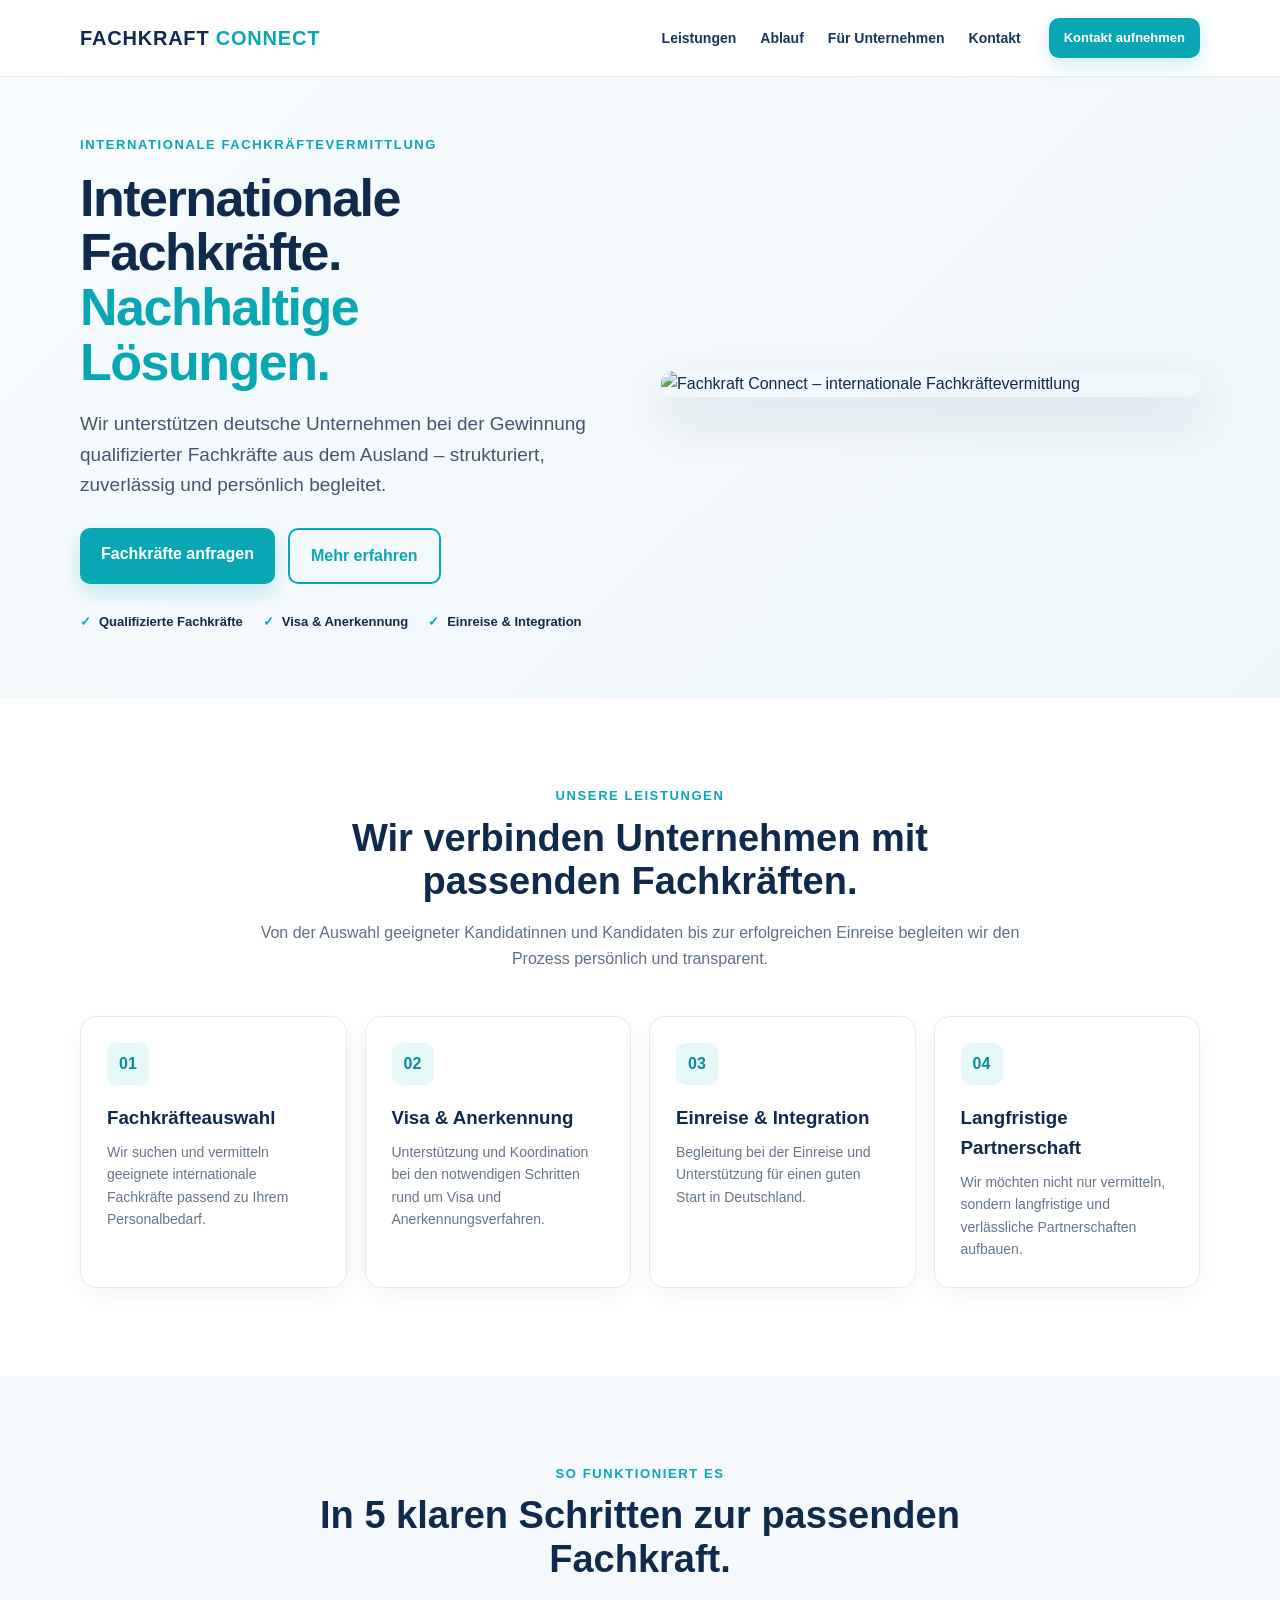
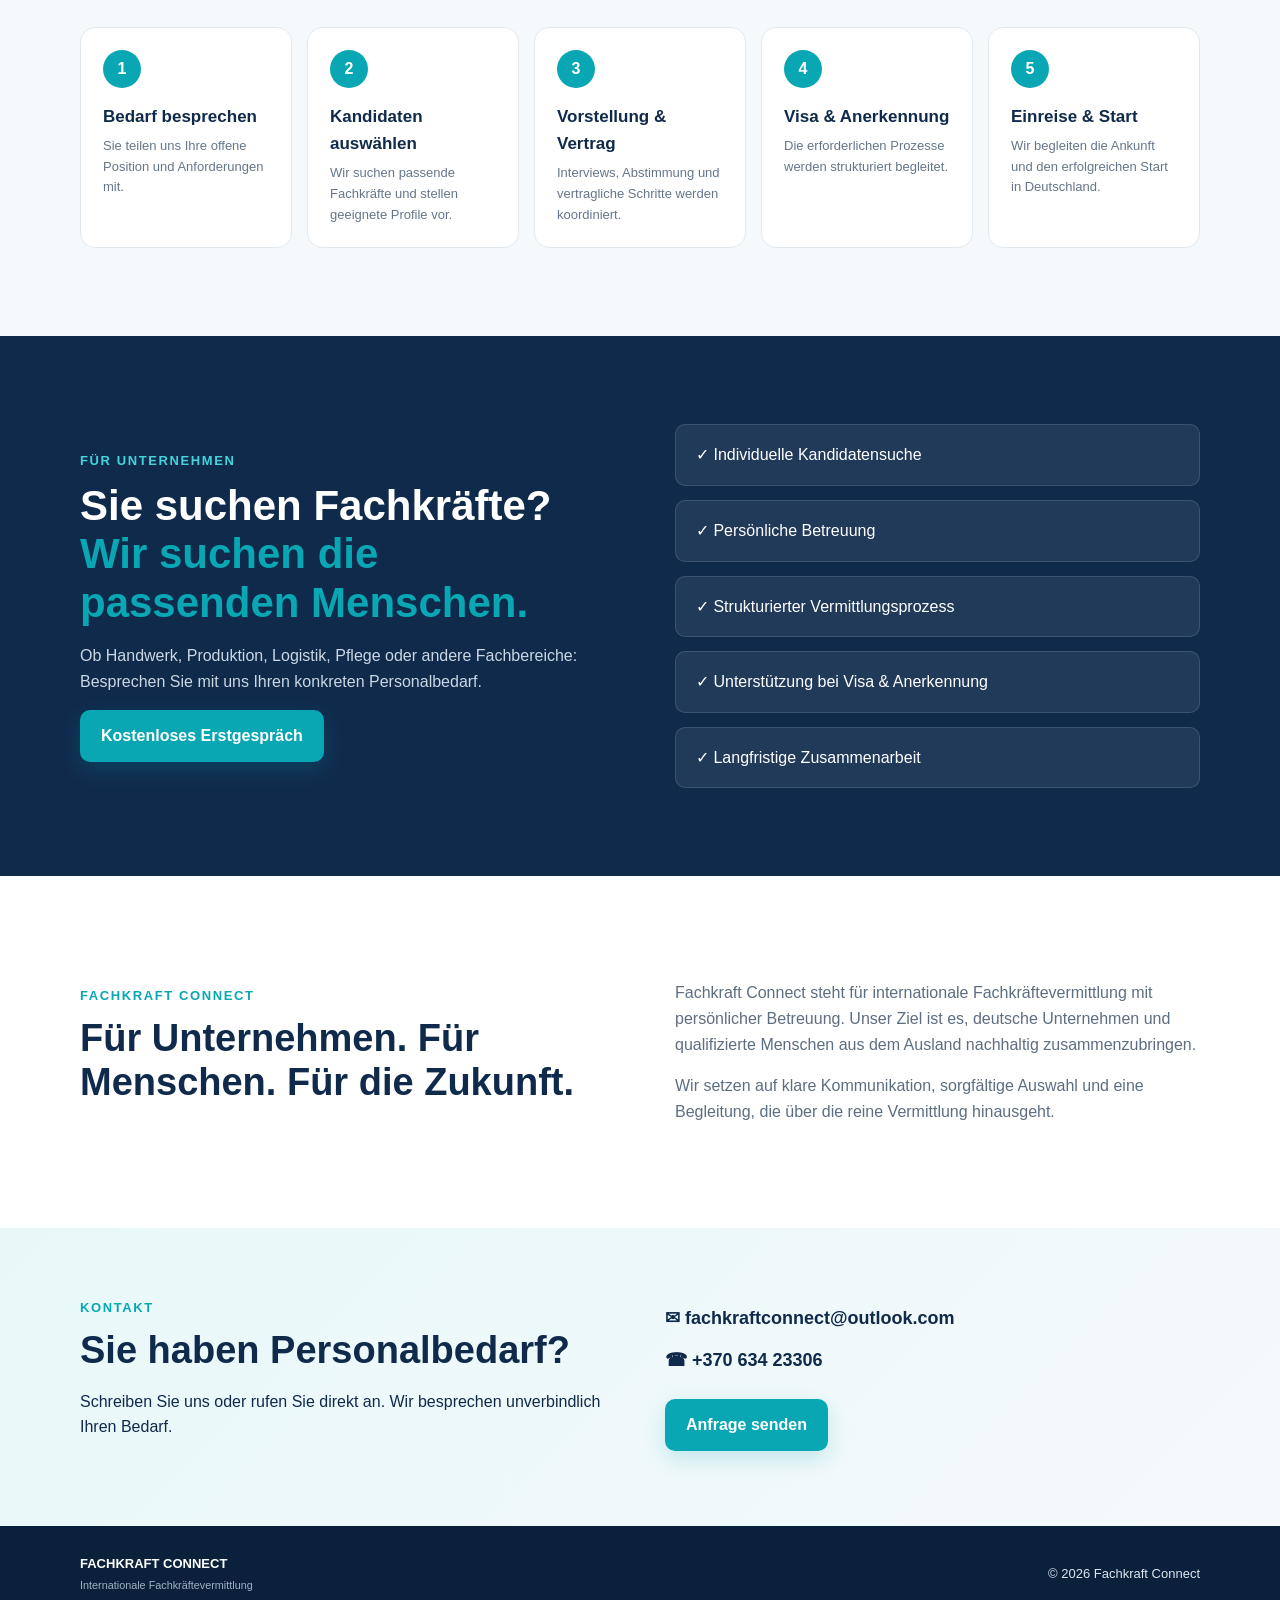
==== index.html @ 2dd7488c "Add files via upload Website Fachkraft Connect" ====
<!doctype html>
<html lang="de">
<head>
  <meta charset="utf-8">
  <meta name="viewport" content="width=device-width, initial-scale=1">
  <meta name="description" content="Fachkraft Connect – Internationale Fachkräftevermittlung für deutsche Unternehmen.">
  <title>Fachkraft Connect | Internationale Fachkräftevermittlung</title>
  <link rel="stylesheet" href="style.css">
</head>
<body>
<header class="header">
  <div class="container nav">
    <a class="brand" href="#start">FACHKRAFT <span>CONNECT</span></a>
    <nav>
      <a href="#leistungen">Leistungen</a>
      <a href="#ablauf">Ablauf</a>
      <a href="#unternehmen">Für Unternehmen</a>
      <a href="#kontakt">Kontakt</a>
    </nav>
    <a class="btn small" href="#kontakt">Kontakt aufnehmen</a>
  </div>
</header>

<main>
<section id="start" class="hero">
  <div class="container hero-grid">
    <div>
      <div class="eyebrow">INTERNATIONALE FACHKRÄFTEVERMITTLUNG</div>
      <h1>Internationale Fachkräfte.<br><span>Nachhaltige Lösungen.</span></h1>
      <p class="lead">Wir unterstützen deutsche Unternehmen bei der Gewinnung qualifizierter Fachkräfte aus dem Ausland – strukturiert, zuverlässig und persönlich begleitet.</p>
      <div class="actions">
        <a class="btn" href="#kontakt">Fachkräfte anfragen</a>
        <a class="btn outline" href="#leistungen">Mehr erfahren</a>
      </div>
      <div class="trust">
        <div><strong>✓</strong><span>Qualifizierte Fachkräfte</span></div>
        <div><strong>✓</strong><span>Visa & Anerkennung</span></div>
        <div><strong>✓</strong><span>Einreise & Integration</span></div>
      </div>
    </div>
    <div class="hero-image">
      <img src="assets/fachkraft-connect-banner.png" alt="Fachkraft Connect – internationale Fachkräftevermittlung">
    </div>
  </div>
</section>

<section id="leistungen" class="section">
  <div class="container">
    <div class="section-head">
      <div class="eyebrow">UNSERE LEISTUNGEN</div>
      <h2>Wir verbinden Unternehmen mit passenden Fachkräften.</h2>
      <p>Von der Auswahl geeigneter Kandidatinnen und Kandidaten bis zur erfolgreichen Einreise begleiten wir den Prozess persönlich und transparent.</p>
    </div>
    <div class="cards">
      <article class="card"><div class="icon">01</div><h3>Fachkräfteauswahl</h3><p>Wir suchen und vermitteln geeignete internationale Fachkräfte passend zu Ihrem Personalbedarf.</p></article>
      <article class="card"><div class="icon">02</div><h3>Visa & Anerkennung</h3><p>Unterstützung und Koordination bei den notwendigen Schritten rund um Visa und Anerkennungsverfahren.</p></article>
      <article class="card"><div class="icon">03</div><h3>Einreise & Integration</h3><p>Begleitung bei der Einreise und Unterstützung für einen guten Start in Deutschland.</p></article>
      <article class="card"><div class="icon">04</div><h3>Langfristige Partnerschaft</h3><p>Wir möchten nicht nur vermitteln, sondern langfristige und verlässliche Partnerschaften aufbauen.</p></article>
    </div>
  </div>
</section>

<section id="ablauf" class="section light">
  <div class="container">
    <div class="section-head">
      <div class="eyebrow">SO FUNKTIONIERT ES</div>
      <h2>In 5 klaren Schritten zur passenden Fachkraft.</h2>
    </div>
    <div class="steps">
      <div class="step"><span>1</span><div><h3>Bedarf besprechen</h3><p>Sie teilen uns Ihre offene Position und Anforderungen mit.</p></div></div>
      <div class="step"><span>2</span><div><h3>Kandidaten auswählen</h3><p>Wir suchen passende Fachkräfte und stellen geeignete Profile vor.</p></div></div>
      <div class="step"><span>3</span><div><h3>Vorstellung & Vertrag</h3><p>Interviews, Abstimmung und vertragliche Schritte werden koordiniert.</p></div></div>
      <div class="step"><span>4</span><div><h3>Visa & Anerkennung</h3><p>Die erforderlichen Prozesse werden strukturiert begleitet.</p></div></div>
      <div class="step"><span>5</span><div><h3>Einreise & Start</h3><p>Wir begleiten die Ankunft und den erfolgreichen Start in Deutschland.</p></div></div>
    </div>
  </div>
</section>

<section id="unternehmen" class="section dark">
  <div class="container two-col">
    <div>
      <div class="eyebrow">FÜR UNTERNEHMEN</div>
      <h2>Sie suchen Fachkräfte?<br><span>Wir suchen die passenden Menschen.</span></h2>
      <p>Ob Handwerk, Produktion, Logistik, Pflege oder andere Fachbereiche: Besprechen Sie mit uns Ihren konkreten Personalbedarf.</p>
      <a class="btn" href="#kontakt">Kostenloses Erstgespräch</a>
    </div>
    <div class="checklist">
      <div>✓ Individuelle Kandidatensuche</div>
      <div>✓ Persönliche Betreuung</div>
      <div>✓ Strukturierter Vermittlungsprozess</div>
      <div>✓ Unterstützung bei Visa & Anerkennung</div>
      <div>✓ Langfristige Zusammenarbeit</div>
    </div>
  </div>
</section>

<section class="section">
  <div class="container two-col about">
    <div>
      <div class="eyebrow">FACHKRAFT CONNECT</div>
      <h2>Für Unternehmen. Für Menschen. Für die Zukunft.</h2>
    </div>
    <div>
      <p>Fachkraft Connect steht für internationale Fachkräftevermittlung mit persönlicher Betreuung. Unser Ziel ist es, deutsche Unternehmen und qualifizierte Menschen aus dem Ausland nachhaltig zusammenzubringen.</p>
      <p>Wir setzen auf klare Kommunikation, sorgfältige Auswahl und eine Begleitung, die über die reine Vermittlung hinausgeht.</p>
    </div>
  </div>
</section>

<section id="kontakt" class="contact">
  <div class="container contact-box">
    <div>
      <div class="eyebrow">KONTAKT</div>
      <h2>Sie haben Personalbedarf?</h2>
      <p>Schreiben Sie uns oder rufen Sie direkt an. Wir besprechen unverbindlich Ihren Bedarf.</p>
    </div>
    <div class="contact-details">
      <a href="mailto:fachkraftconnect@outlook.com">✉ fachkraftconnect@outlook.com</a>
      <a href="tel:+37063423306">☎ +370 634 23306</a>
      <a class="btn" href="mailto:fachkraftconnect@outlook.com?subject=Anfrage%20Fachkräftevermittlung">Anfrage senden</a>
    </div>
  </div>
</section>
</main>

<footer>
  <div class="container footer">
    <div><strong>FACHKRAFT CONNECT</strong><br><small>Internationale Fachkräftevermittlung</small></div>
    <div>© 2026 Fachkraft Connect</div>
  </div>
</footer>
</body>
</html>
---- style.css ----
*{box-sizing:border-box}html{scroll-behavior:smooth}body{margin:0;font-family:Arial,Helvetica,sans-serif;color:#102a4c;background:#fff;line-height:1.6}.container{width:min(1120px,92%);margin:auto}.header{position:sticky;top:0;z-index:10;background:rgba(255,255,255,.96);border-bottom:1px solid #e7edf3}.nav{height:76px;display:flex;align-items:center;gap:28px}.brand{font-weight:900;letter-spacing:.8px;color:#102a4c;text-decoration:none;font-size:20px;line-height:1}.brand span{color:#08a7b3}.nav nav{margin-left:auto;display:flex;gap:24px}.nav nav a{color:#183557;text-decoration:none;font-weight:700;font-size:14px}.btn{display:inline-block;background:#08a7b3;color:white;text-decoration:none;border-radius:10px;padding:13px 21px;font-weight:800;box-shadow:0 8px 22px rgba(8,167,179,.2)}.btn:hover{transform:translateY(-1px)}.btn.small{padding:10px 15px;font-size:13px}.btn.outline{background:transparent;color:#08a7b3;border:2px solid #08a7b3;box-shadow:none}.hero{padding:58px 0 65px;background:linear-gradient(135deg,#f7fbfd,#eef6fa)}.hero-grid{display:grid;grid-template-columns:1fr 1fr;gap:42px;align-items:center}.eyebrow{color:#08a7b3;font-weight:900;letter-spacing:1.6px;font-size:13px}.hero h1{font-size:52px;line-height:1.05;margin:15px 0 20px;letter-spacing:-1.5px}.hero h1 span,h2 span{color:#08a7b3}.lead{font-size:19px;max-width:650px;color:#42566f}.actions{display:flex;gap:13px;margin:28px 0}.hero-image img{width:100%;display:block;border-radius:18px;box-shadow:0 20px 50px rgba(16,42,76,.14)}.trust{display:flex;gap:20px;flex-wrap:wrap;margin-top:25px}.trust div{display:flex;gap:8px;align-items:center;font-size:13px;font-weight:800}.trust strong{color:#08a7b3}.section{padding:88px 0}.light{background:#f5f9fb}.section-head{text-align:center;max-width:760px;margin:0 auto 45px}.section h2,.contact h2{font-size:38px;line-height:1.15;margin:10px 0 14px}.section-head p{color:#607086}.cards{display:grid;grid-template-columns:repeat(4,1fr);gap:18px}.card{background:white;border:1px solid #e4ebf0;border-radius:16px;padding:26px;box-shadow:0 8px 25px rgba(16,42,76,.05)}.icon{width:42px;height:42px;border-radius:10px;background:#e7f8f9;color:#078e98;display:grid;place-items:center;font-weight:900;margin-bottom:18px}.card h3{margin:0 0 8px}.card p{margin:0;color:#66768a;font-size:14px}.steps{display:grid;grid-template-columns:repeat(5,1fr);gap:15px}.step{background:white;border-radius:15px;padding:22px;border:1px solid #e1e9ef}.step span{display:grid;place-items:center;width:38px;height:38px;background:#08a7b3;color:white;border-radius:50%;font-weight:900;margin-bottom:15px}.step h3{font-size:17px;margin:0 0 6px}.step p{font-size:13px;color:#66768a;margin:0}.dark{background:#102a4c;color:white}.dark p{color:#cbd7e3;max-width:650px}.two-col{display:grid;grid-template-columns:1fr 1fr;gap:70px;align-items:center}.dark .eyebrow{color:#43d5db}.dark h2{font-size:42px}.checklist{display:grid;gap:14px}.checklist div{background:rgba(255,255,255,.08);padding:17px 20px;border-radius:10px;border:1px solid rgba(255,255,255,.12)}.about p{color:#5d6e82}.contact{padding:70px 0;background:linear-gradient(135deg,#e8f8f9,#f5f9fb)}.contact-box{display:grid;grid-template-columns:1fr 1fr;gap:50px;align-items:center}.contact-details{display:flex;flex-direction:column;gap:14px}.contact-details a:not(.btn){color:#102a4c;text-decoration:none;font-weight:800;font-size:18px}.contact-details .btn{width:max-content;margin-top:10px}footer{background:#0b213b;color:#dbe5ef;padding:28px 0}.footer{display:flex;justify-content:space-between;gap:20px;align-items:center;font-size:13px}.footer strong{color:white}.footer small{color:#9fb1c4}@media(max-width:900px){.nav nav{display:none}.hero-grid,.two-col,.contact-box{grid-template-columns:1fr}.hero{padding-top:35px}.hero h1{font-size:42px}.cards{grid-template-columns:1fr 1fr}.steps{grid-template-columns:1fr 1fr}.hero-image{order:-1}.section{padding:65px 0}}@media(max-width:560px){.nav{height:64px}.nav .btn{display:none}.cards,.steps{grid-template-columns:1fr}.hero h1{font-size:36px}.section h2,.dark h2,.contact h2{font-size:30px}.actions{flex-direction:column}.btn{text-align:center}.trust{display:grid}.footer{flex-direction:column;align-items:flex-start}}
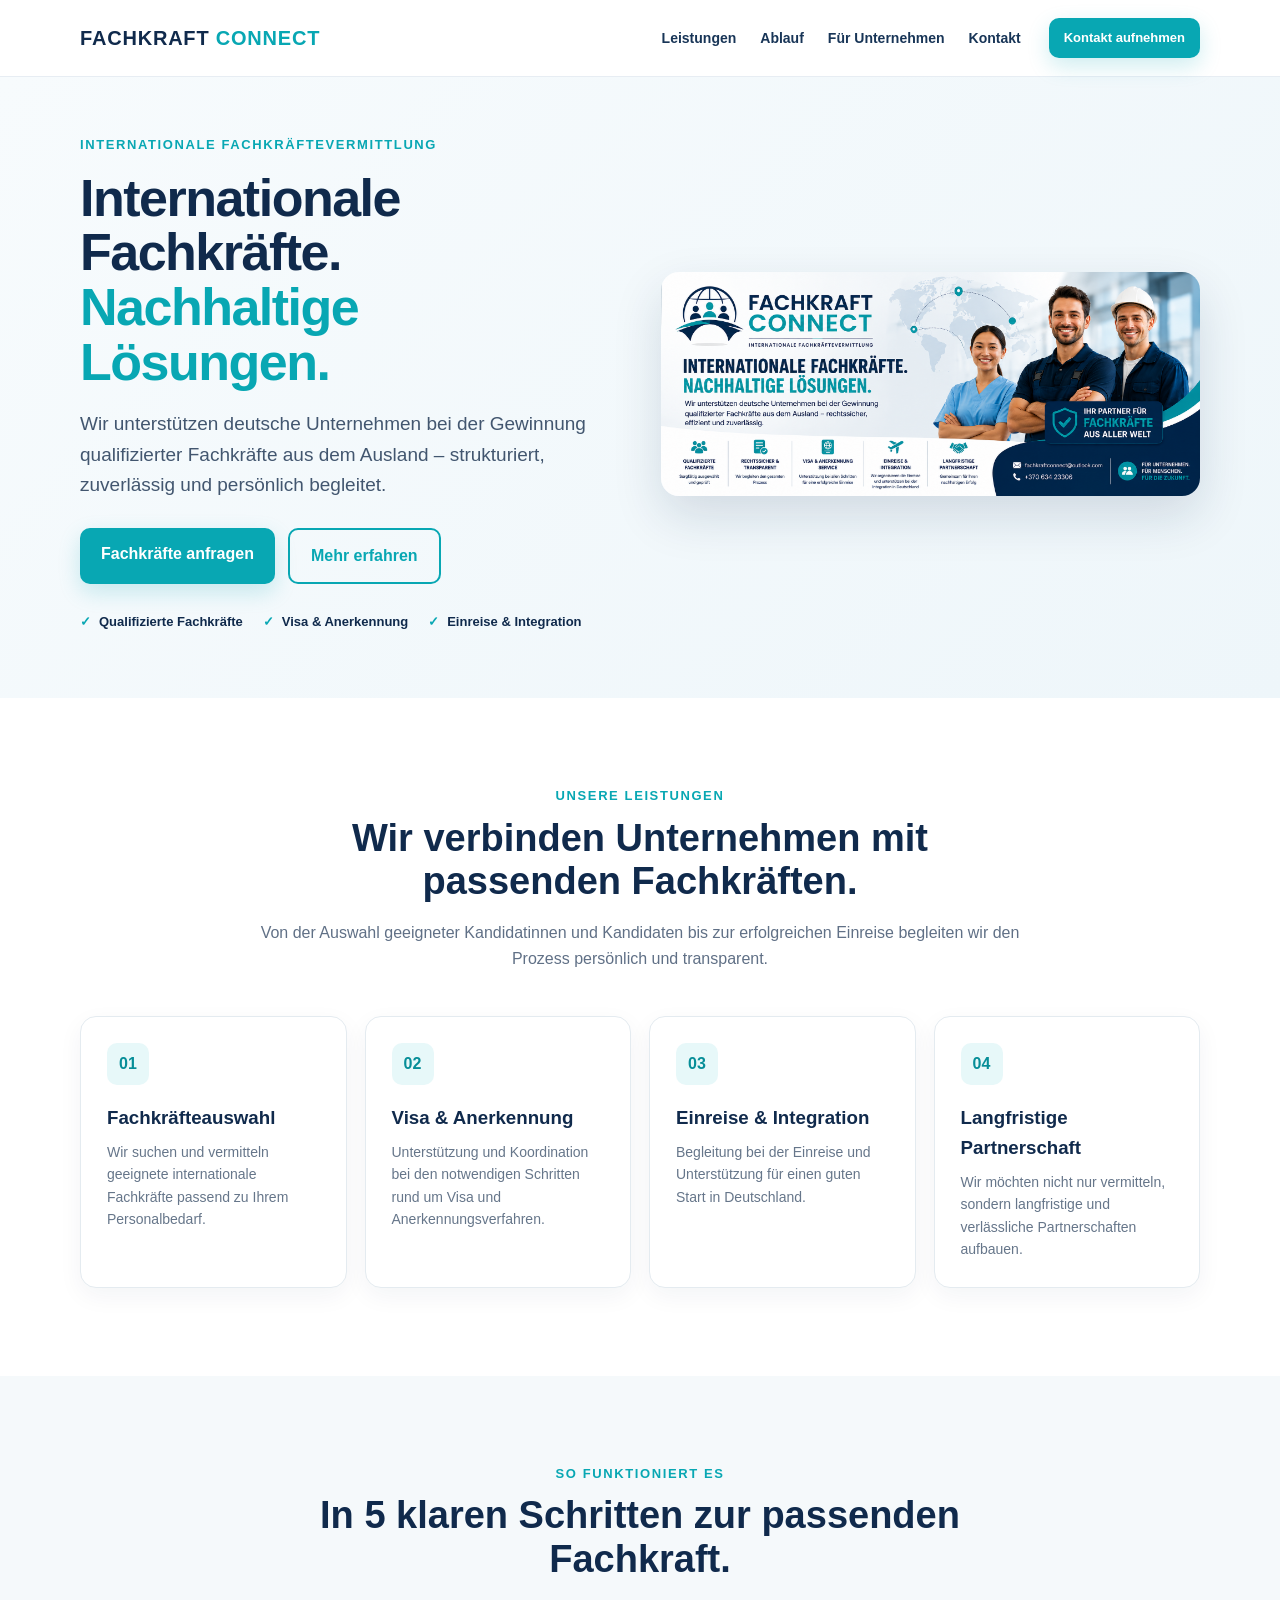
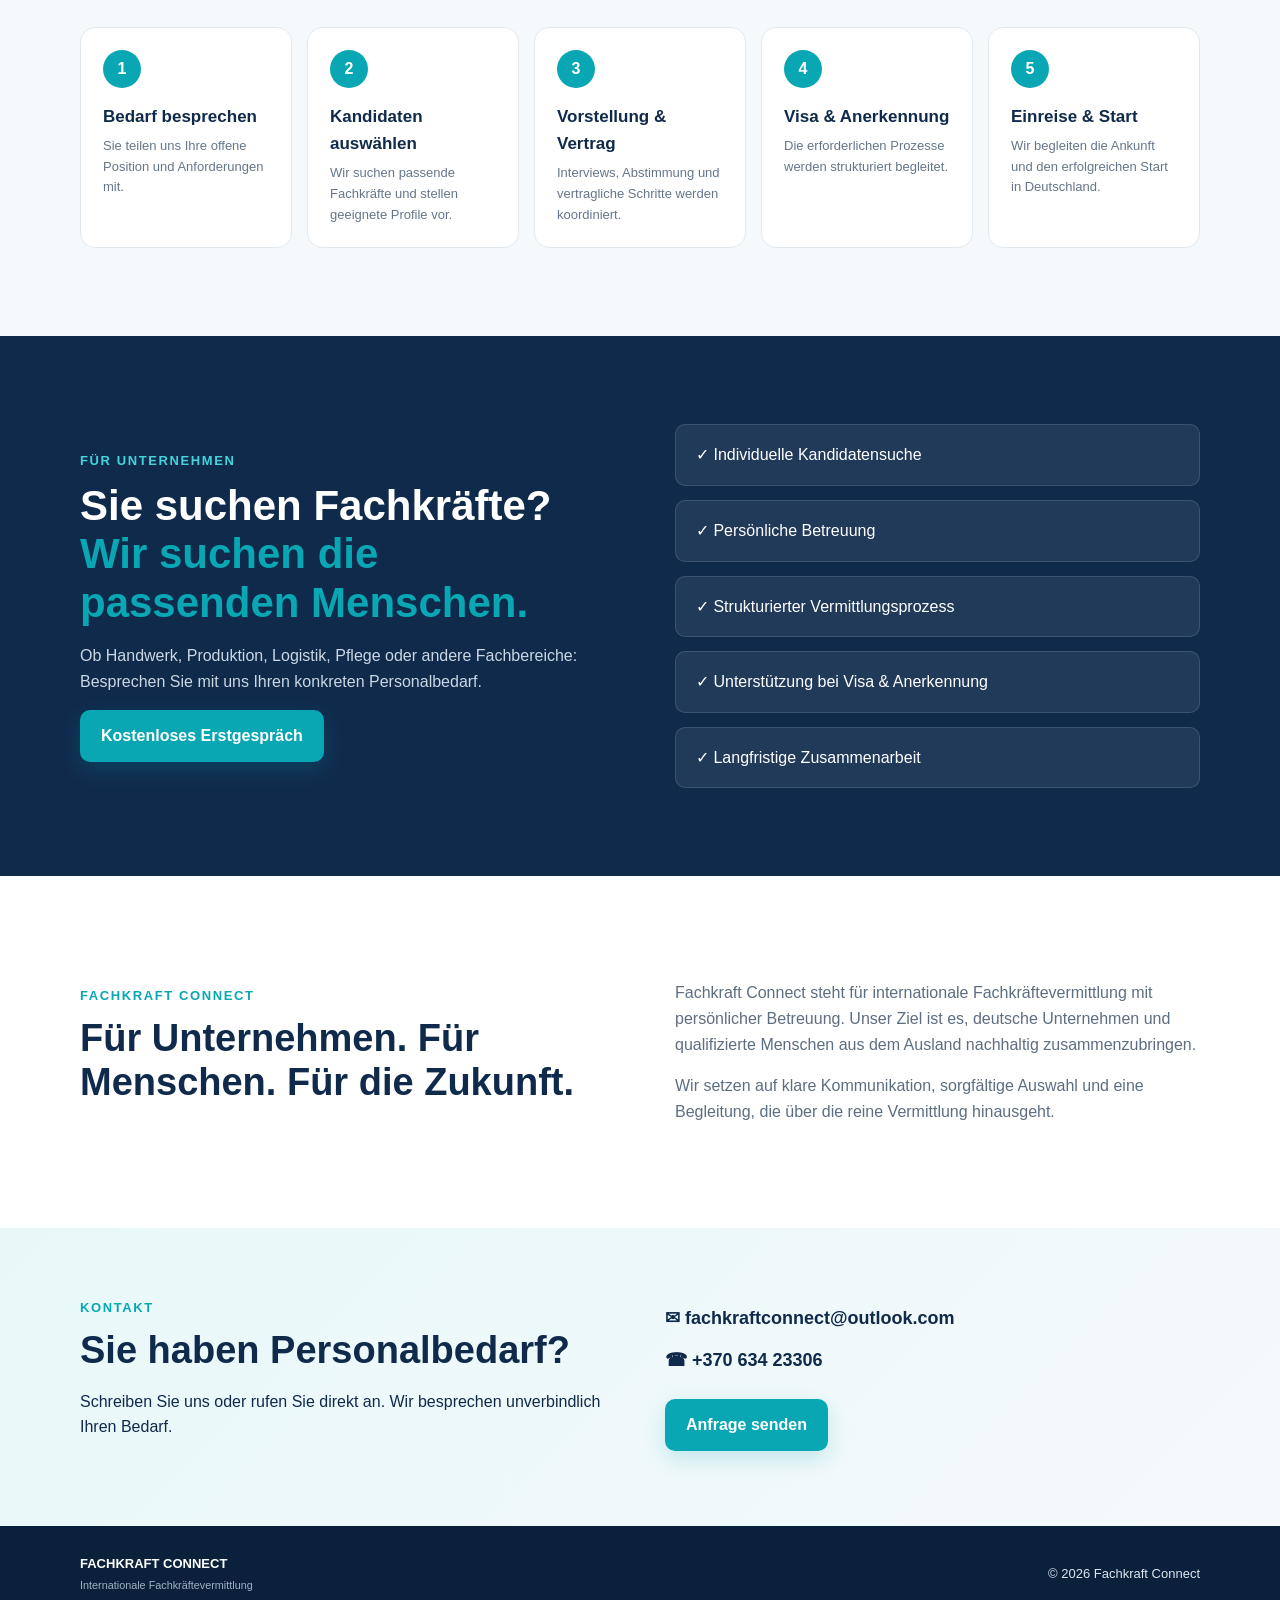
==== commit cccbe256: "Update image source path in index.html Bildpfad korrigiert" ====
--- a/index.html
+++ b/index.html
@@ -39,7 +39,7 @@
       </div>
     </div>
     <div class="hero-image">
-      <img src="assets/fachkraft-connect-banner.png" alt="Fachkraft Connect – internationale Fachkräftevermittlung">
+     <img src="fachkraft-connect-banner.png" alt="Fachkraft Connect – internationale Fachkräftevermittlung">
     </div>
   </div>
 </section>
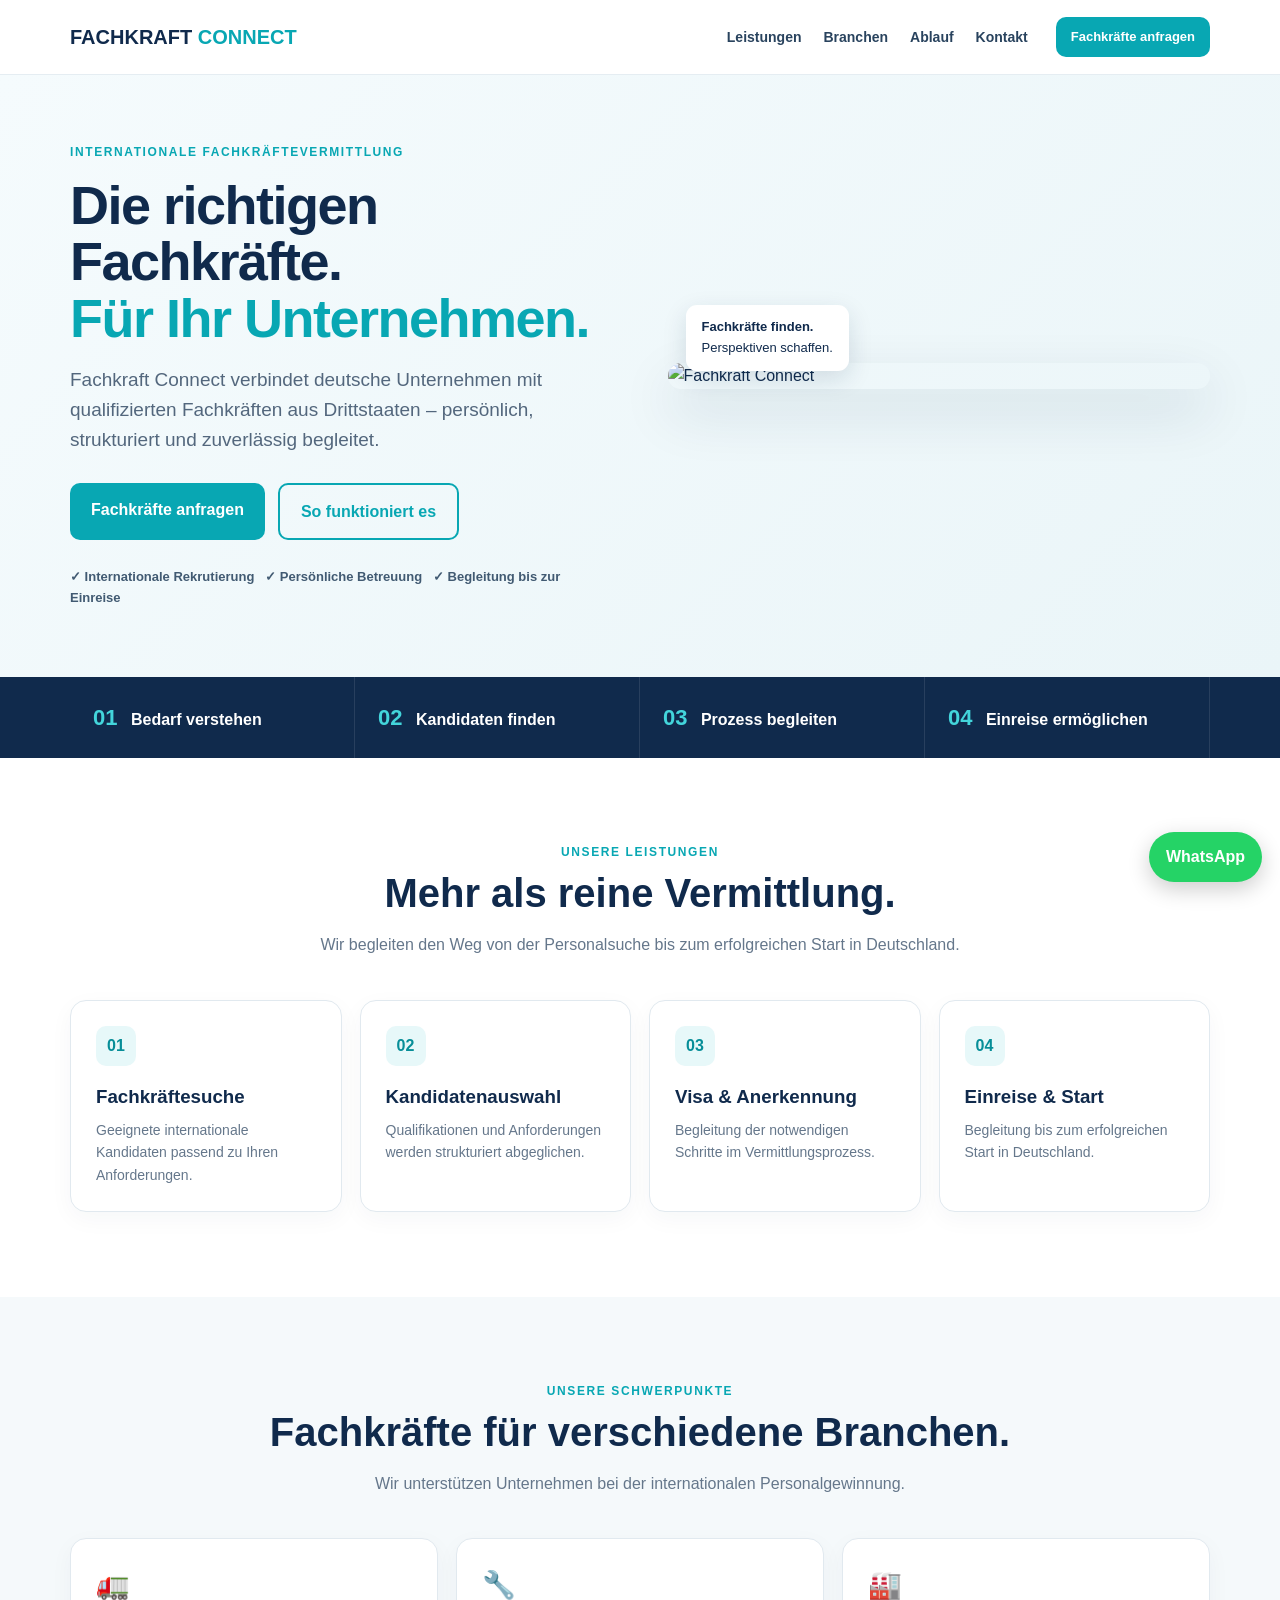
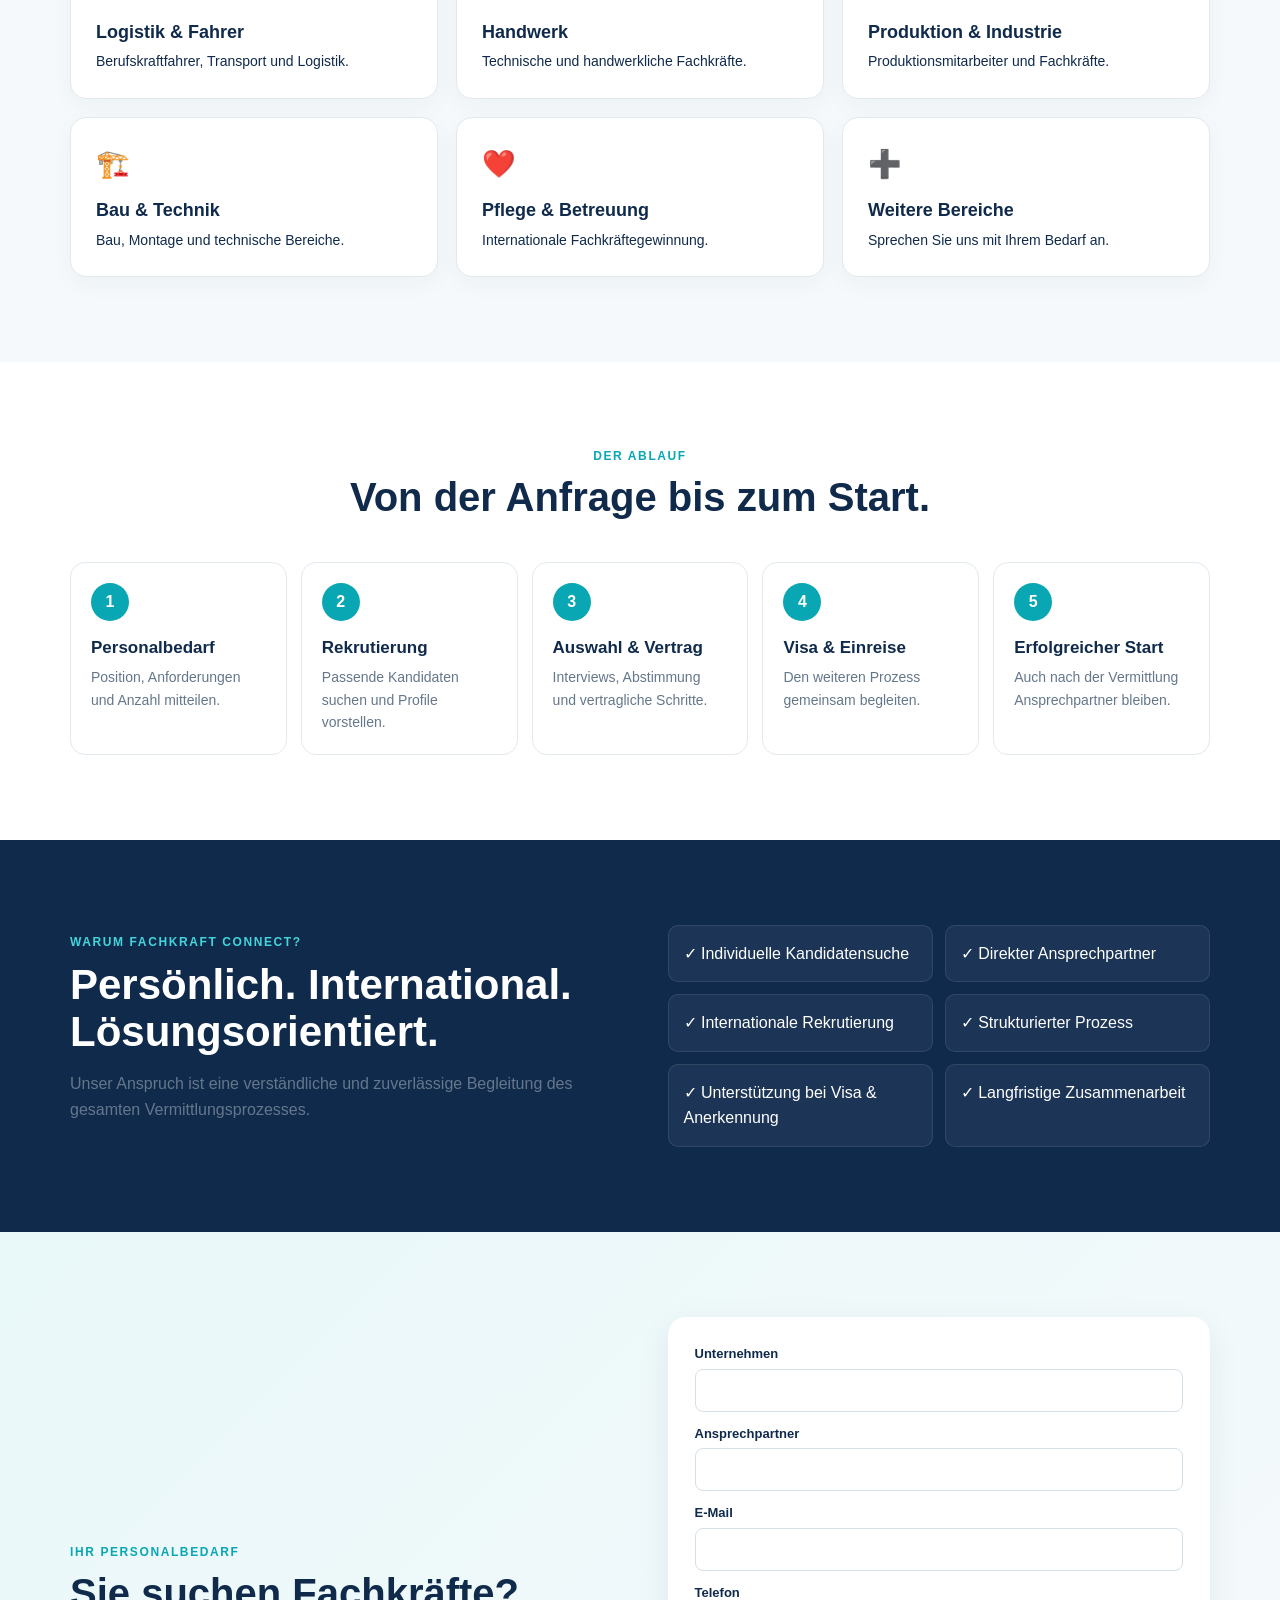
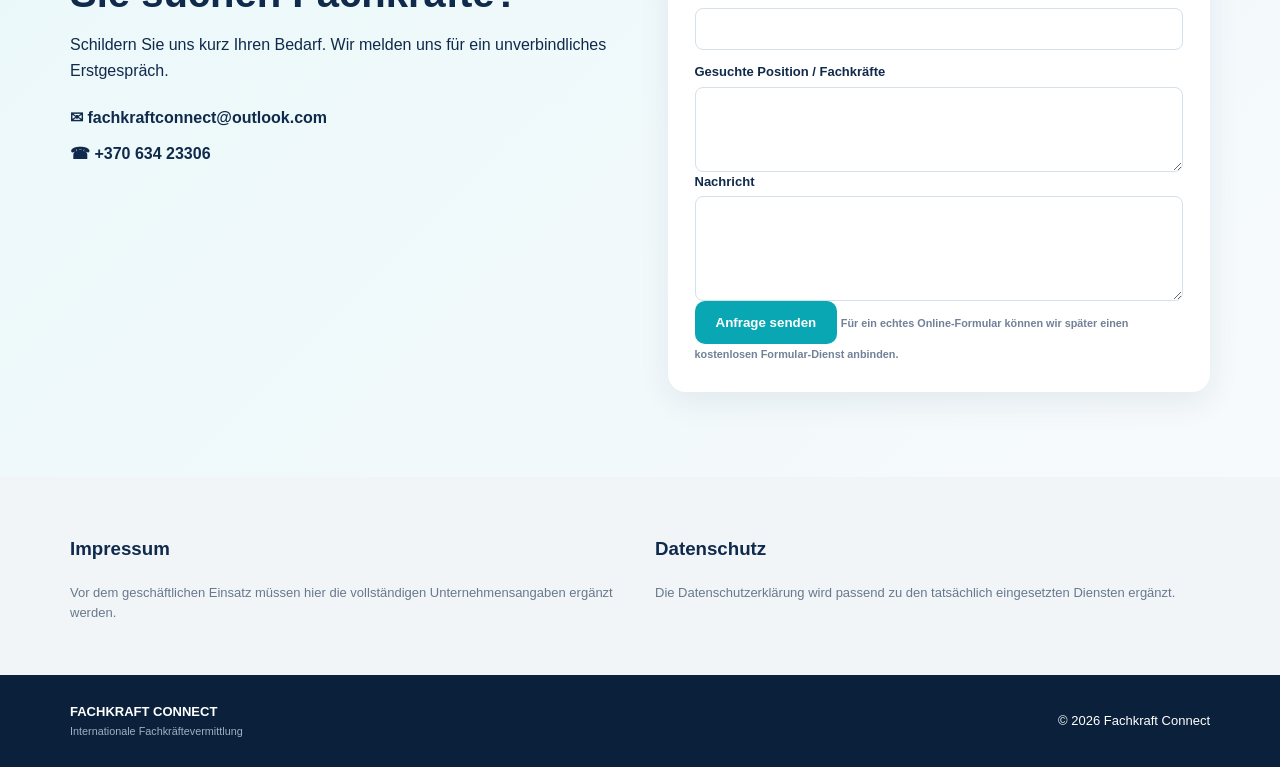
==== commit 591254c5: "Add files via upload" ====
--- a/index.html
+++ b/index.html
@@ -1,133 +1,54 @@
 <!doctype html>
-<html lang="de">
-<head>
-  <meta charset="utf-8">
-  <meta name="viewport" content="width=device-width, initial-scale=1">
-  <meta name="description" content="Fachkraft Connect – Internationale Fachkräftevermittlung für deutsche Unternehmen.">
-  <title>Fachkraft Connect | Internationale Fachkräftevermittlung</title>
-  <link rel="stylesheet" href="style.css">
-</head>
-<body>
-<header class="header">
-  <div class="container nav">
-    <a class="brand" href="#start">FACHKRAFT <span>CONNECT</span></a>
-    <nav>
-      <a href="#leistungen">Leistungen</a>
-      <a href="#ablauf">Ablauf</a>
-      <a href="#unternehmen">Für Unternehmen</a>
-      <a href="#kontakt">Kontakt</a>
-    </nav>
-    <a class="btn small" href="#kontakt">Kontakt aufnehmen</a>
-  </div>
-</header>
+<html lang="de"><head>
+<meta charset="utf-8"><meta name="viewport" content="width=device-width,initial-scale=1">
+<meta name="description" content="Fachkraft Connect – internationale Fachkräftevermittlung für deutsche Unternehmen.">
+<title>Fachkraft Connect | Internationale Fachkräfte</title>
+<link rel="stylesheet" href="style.css">
+</head><body>
+<header><div class="container nav"><a class="logo" href="#start">FACHKRAFT <b>CONNECT</b></a>
+<nav><a href="#leistungen">Leistungen</a><a href="#branchen">Branchen</a><a href="#ablauf">Ablauf</a><a href="#kontakt">Kontakt</a></nav>
+<a class="btn small" href="#kontakt">Fachkräfte anfragen</a></div></header>
 
-<main>
-<section id="start" class="hero">
-  <div class="container hero-grid">
-    <div>
-      <div class="eyebrow">INTERNATIONALE FACHKRÄFTEVERMITTLUNG</div>
-      <h1>Internationale Fachkräfte.<br><span>Nachhaltige Lösungen.</span></h1>
-      <p class="lead">Wir unterstützen deutsche Unternehmen bei der Gewinnung qualifizierter Fachkräfte aus dem Ausland – strukturiert, zuverlässig und persönlich begleitet.</p>
-      <div class="actions">
-        <a class="btn" href="#kontakt">Fachkräfte anfragen</a>
-        <a class="btn outline" href="#leistungen">Mehr erfahren</a>
-      </div>
-      <div class="trust">
-        <div><strong>✓</strong><span>Qualifizierte Fachkräfte</span></div>
-        <div><strong>✓</strong><span>Visa & Anerkennung</span></div>
-        <div><strong>✓</strong><span>Einreise & Integration</span></div>
-      </div>
-    </div>
-    <div class="hero-image">
-     <img src="fachkraft-connect-banner.png" alt="Fachkraft Connect – internationale Fachkräftevermittlung">
-    </div>
-  </div>
-</section>
+<section id="start" class="hero"><div class="container hero-grid"><div>
+<div class="eyebrow">INTERNATIONALE FACHKRÄFTEVERMITTLUNG</div>
+<h1>Die richtigen Fachkräfte.<br><span>Für Ihr Unternehmen.</span></h1>
+<p>Fachkraft Connect verbindet deutsche Unternehmen mit qualifizierten Fachkräften aus Drittstaaten – persönlich, strukturiert und zuverlässig begleitet.</p>
+<div class="actions"><a class="btn" href="#kontakt">Fachkräfte anfragen</a><a class="btn ghost" href="#ablauf">So funktioniert es</a></div>
+<div class="trust">✓ Internationale Rekrutierung &nbsp; ✓ Persönliche Betreuung &nbsp; ✓ Begleitung bis zur Einreise</div>
+</div><div class="hero-card"><img src="assets/fachkraft-connect-banner.png" alt="Fachkraft Connect"><div class="badge"><b>Fachkräfte finden.</b><br>Perspektiven schaffen.</div></div></div></section>
 
-<section id="leistungen" class="section">
-  <div class="container">
-    <div class="section-head">
-      <div class="eyebrow">UNSERE LEISTUNGEN</div>
-      <h2>Wir verbinden Unternehmen mit passenden Fachkräften.</h2>
-      <p>Von der Auswahl geeigneter Kandidatinnen und Kandidaten bis zur erfolgreichen Einreise begleiten wir den Prozess persönlich und transparent.</p>
-    </div>
-    <div class="cards">
-      <article class="card"><div class="icon">01</div><h3>Fachkräfteauswahl</h3><p>Wir suchen und vermitteln geeignete internationale Fachkräfte passend zu Ihrem Personalbedarf.</p></article>
-      <article class="card"><div class="icon">02</div><h3>Visa & Anerkennung</h3><p>Unterstützung und Koordination bei den notwendigen Schritten rund um Visa und Anerkennungsverfahren.</p></article>
-      <article class="card"><div class="icon">03</div><h3>Einreise & Integration</h3><p>Begleitung bei der Einreise und Unterstützung für einen guten Start in Deutschland.</p></article>
-      <article class="card"><div class="icon">04</div><h3>Langfristige Partnerschaft</h3><p>Wir möchten nicht nur vermitteln, sondern langfristige und verlässliche Partnerschaften aufbauen.</p></article>
-    </div>
-  </div>
-</section>
+<section class="numbers"><div class="container four"><div><b>01</b> Bedarf verstehen</div><div><b>02</b> Kandidaten finden</div><div><b>03</b> Prozess begleiten</div><div><b>04</b> Einreise ermöglichen</div></div></section>
 
-<section id="ablauf" class="section light">
-  <div class="container">
-    <div class="section-head">
-      <div class="eyebrow">SO FUNKTIONIERT ES</div>
-      <h2>In 5 klaren Schritten zur passenden Fachkraft.</h2>
-    </div>
-    <div class="steps">
-      <div class="step"><span>1</span><div><h3>Bedarf besprechen</h3><p>Sie teilen uns Ihre offene Position und Anforderungen mit.</p></div></div>
-      <div class="step"><span>2</span><div><h3>Kandidaten auswählen</h3><p>Wir suchen passende Fachkräfte und stellen geeignete Profile vor.</p></div></div>
-      <div class="step"><span>3</span><div><h3>Vorstellung & Vertrag</h3><p>Interviews, Abstimmung und vertragliche Schritte werden koordiniert.</p></div></div>
-      <div class="step"><span>4</span><div><h3>Visa & Anerkennung</h3><p>Die erforderlichen Prozesse werden strukturiert begleitet.</p></div></div>
-      <div class="step"><span>5</span><div><h3>Einreise & Start</h3><p>Wir begleiten die Ankunft und den erfolgreichen Start in Deutschland.</p></div></div>
-    </div>
-  </div>
-</section>
+<section id="leistungen" class="section"><div class="container"><div class="head"><div class="eyebrow">UNSERE LEISTUNGEN</div><h2>Mehr als reine Vermittlung.</h2><p>Wir begleiten den Weg von der Personalsuche bis zum erfolgreichen Start in Deutschland.</p></div>
+<div class="cards">
+<article><i>01</i><h3>Fachkräftesuche</h3><p>Geeignete internationale Kandidaten passend zu Ihren Anforderungen.</p></article>
+<article><i>02</i><h3>Kandidatenauswahl</h3><p>Qualifikationen und Anforderungen werden strukturiert abgeglichen.</p></article>
+<article><i>03</i><h3>Visa & Anerkennung</h3><p>Begleitung der notwendigen Schritte im Vermittlungsprozess.</p></article>
+<article><i>04</i><h3>Einreise & Start</h3><p>Begleitung bis zum erfolgreichen Start in Deutschland.</p></article>
+</div></div></section>
 
-<section id="unternehmen" class="section dark">
-  <div class="container two-col">
-    <div>
-      <div class="eyebrow">FÜR UNTERNEHMEN</div>
-      <h2>Sie suchen Fachkräfte?<br><span>Wir suchen die passenden Menschen.</span></h2>
-      <p>Ob Handwerk, Produktion, Logistik, Pflege oder andere Fachbereiche: Besprechen Sie mit uns Ihren konkreten Personalbedarf.</p>
-      <a class="btn" href="#kontakt">Kostenloses Erstgespräch</a>
-    </div>
-    <div class="checklist">
-      <div>✓ Individuelle Kandidatensuche</div>
-      <div>✓ Persönliche Betreuung</div>
-      <div>✓ Strukturierter Vermittlungsprozess</div>
-      <div>✓ Unterstützung bei Visa & Anerkennung</div>
-      <div>✓ Langfristige Zusammenarbeit</div>
-    </div>
-  </div>
-</section>
+<section id="branchen" class="section light"><div class="container"><div class="head"><div class="eyebrow">UNSERE SCHWERPUNKTE</div><h2>Fachkräfte für verschiedene Branchen.</h2><p>Wir unterstützen Unternehmen bei der internationalen Personalgewinnung.</p></div>
+<div class="industries">
+<div>🚛<h3>Logistik & Fahrer</h3><p>Berufskraftfahrer, Transport und Logistik.</p></div>
+<div>🔧<h3>Handwerk</h3><p>Technische und handwerkliche Fachkräfte.</p></div>
+<div>🏭<h3>Produktion & Industrie</h3><p>Produktionsmitarbeiter und Fachkräfte.</p></div>
+<div>🏗️<h3>Bau & Technik</h3><p>Bau, Montage und technische Bereiche.</p></div>
+<div>❤️<h3>Pflege & Betreuung</h3><p>Internationale Fachkräftegewinnung.</p></div>
+<div>➕<h3>Weitere Bereiche</h3><p>Sprechen Sie uns mit Ihrem Bedarf an.</p></div>
+</div></div></section>
 
-<section class="section">
-  <div class="container two-col about">
-    <div>
-      <div class="eyebrow">FACHKRAFT CONNECT</div>
-      <h2>Für Unternehmen. Für Menschen. Für die Zukunft.</h2>
-    </div>
-    <div>
-      <p>Fachkraft Connect steht für internationale Fachkräftevermittlung mit persönlicher Betreuung. Unser Ziel ist es, deutsche Unternehmen und qualifizierte Menschen aus dem Ausland nachhaltig zusammenzubringen.</p>
-      <p>Wir setzen auf klare Kommunikation, sorgfältige Auswahl und eine Begleitung, die über die reine Vermittlung hinausgeht.</p>
-    </div>
-  </div>
-</section>
+<section id="ablauf" class="section"><div class="container"><div class="head"><div class="eyebrow">DER ABLAUF</div><h2>Von der Anfrage bis zum Start.</h2></div>
+<div class="steps"><div><b>1</b><h3>Personalbedarf</h3><p>Position, Anforderungen und Anzahl mitteilen.</p></div><div><b>2</b><h3>Rekrutierung</h3><p>Passende Kandidaten suchen und Profile vorstellen.</p></div><div><b>3</b><h3>Auswahl & Vertrag</h3><p>Interviews, Abstimmung und vertragliche Schritte.</p></div><div><b>4</b><h3>Visa & Einreise</h3><p>Den weiteren Prozess gemeinsam begleiten.</p></div><div><b>5</b><h3>Erfolgreicher Start</h3><p>Auch nach der Vermittlung Ansprechpartner bleiben.</p></div></div></div></section>
 
-<section id="kontakt" class="contact">
-  <div class="container contact-box">
-    <div>
-      <div class="eyebrow">KONTAKT</div>
-      <h2>Sie haben Personalbedarf?</h2>
-      <p>Schreiben Sie uns oder rufen Sie direkt an. Wir besprechen unverbindlich Ihren Bedarf.</p>
-    </div>
-    <div class="contact-details">
-      <a href="mailto:fachkraftconnect@outlook.com">✉ fachkraftconnect@outlook.com</a>
-      <a href="tel:+37063423306">☎ +370 634 23306</a>
-      <a class="btn" href="mailto:fachkraftconnect@outlook.com?subject=Anfrage%20Fachkräftevermittlung">Anfrage senden</a>
-    </div>
-  </div>
-</section>
-</main>
+<section class="section dark"><div class="container split"><div><div class="eyebrow">WARUM FACHKRAFT CONNECT?</div><h2>Persönlich. International. Lösungsorientiert.</h2><p>Unser Anspruch ist eine verständliche und zuverlässige Begleitung des gesamten Vermittlungsprozesses.</p></div>
+<div class="benefits"><div>✓ Individuelle Kandidatensuche</div><div>✓ Direkter Ansprechpartner</div><div>✓ Internationale Rekrutierung</div><div>✓ Strukturierter Prozess</div><div>✓ Unterstützung bei Visa & Anerkennung</div><div>✓ Langfristige Zusammenarbeit</div></div></div></section>
 
-<footer>
-  <div class="container footer">
-    <div><strong>FACHKRAFT CONNECT</strong><br><small>Internationale Fachkräftevermittlung</small></div>
-    <div>© 2026 Fachkraft Connect</div>
-  </div>
-</footer>
-</body>
-</html>
+<section id="kontakt" class="section contact"><div class="container contact-grid"><div><div class="eyebrow">IHR PERSONALBEDARF</div><h2>Sie suchen Fachkräfte?</h2><p>Schildern Sie uns kurz Ihren Bedarf. Wir melden uns für ein unverbindliches Erstgespräch.</p><div class="links"><a href="mailto:fachkraftconnect@outlook.com">✉ fachkraftconnect@outlook.com</a><a href="tel:+37063423306">☎ +370 634 23306</a></div></div>
+<form action="mailto:fachkraftconnect@outlook.com" method="post" enctype="text/plain">
+<label>Unternehmen<input name="Unternehmen" required></label><label>Ansprechpartner<input name="Ansprechpartner" required></label><label>E-Mail<input type="email" name="E-Mail" required></label><label>Telefon<input name="Telefon"></label><label>Gesuchte Position / Fachkräfte<textarea name="Bedarf" rows="3" required></textarea><label>Nachricht<textarea name="Nachricht" rows="4"></textarea></label><button class="btn" type="submit">Anfrage senden</button>
+<small>Für ein echtes Online-Formular können wir später einen kostenlosen Formular-Dienst anbinden.</small></form></div></section>
+
+<section class="legal"><div class="container legal-grid"><div><h3>Impressum</h3><p>Vor dem geschäftlichen Einsatz müssen hier die vollständigen Unternehmensangaben ergänzt werden.</p></div><div><h3>Datenschutz</h3><p>Die Datenschutzerklärung wird passend zu den tatsächlich eingesetzten Diensten ergänzt.</p></div></div></section>
+<footer><div class="container footer"><div><b>FACHKRAFT CONNECT</b><small>Internationale Fachkräftevermittlung</small></div><div>© 2026 Fachkraft Connect</div></div></footer>
+<a class="whatsapp" href="https://wa.me/37063423306">WhatsApp</a>
+</body></html>
--- a/style.css
+++ b/style.css
@@ -1 +1 @@
-*{box-sizing:border-box}html{scroll-behavior:smooth}body{margin:0;font-family:Arial,Helvetica,sans-serif;color:#102a4c;background:#fff;line-height:1.6}.container{width:min(1120px,92%);margin:auto}.header{position:sticky;top:0;z-index:10;background:rgba(255,255,255,.96);border-bottom:1px solid #e7edf3}.nav{height:76px;display:flex;align-items:center;gap:28px}.brand{font-weight:900;letter-spacing:.8px;color:#102a4c;text-decoration:none;font-size:20px;line-height:1}.brand span{color:#08a7b3}.nav nav{margin-left:auto;display:flex;gap:24px}.nav nav a{color:#183557;text-decoration:none;font-weight:700;font-size:14px}.btn{display:inline-block;background:#08a7b3;color:white;text-decoration:none;border-radius:10px;padding:13px 21px;font-weight:800;box-shadow:0 8px 22px rgba(8,167,179,.2)}.btn:hover{transform:translateY(-1px)}.btn.small{padding:10px 15px;font-size:13px}.btn.outline{background:transparent;color:#08a7b3;border:2px solid #08a7b3;box-shadow:none}.hero{padding:58px 0 65px;background:linear-gradient(135deg,#f7fbfd,#eef6fa)}.hero-grid{display:grid;grid-template-columns:1fr 1fr;gap:42px;align-items:center}.eyebrow{color:#08a7b3;font-weight:900;letter-spacing:1.6px;font-size:13px}.hero h1{font-size:52px;line-height:1.05;margin:15px 0 20px;letter-spacing:-1.5px}.hero h1 span,h2 span{color:#08a7b3}.lead{font-size:19px;max-width:650px;color:#42566f}.actions{display:flex;gap:13px;margin:28px 0}.hero-image img{width:100%;display:block;border-radius:18px;box-shadow:0 20px 50px rgba(16,42,76,.14)}.trust{display:flex;gap:20px;flex-wrap:wrap;margin-top:25px}.trust div{display:flex;gap:8px;align-items:center;font-size:13px;font-weight:800}.trust strong{color:#08a7b3}.section{padding:88px 0}.light{background:#f5f9fb}.section-head{text-align:center;max-width:760px;margin:0 auto 45px}.section h2,.contact h2{font-size:38px;line-height:1.15;margin:10px 0 14px}.section-head p{color:#607086}.cards{display:grid;grid-template-columns:repeat(4,1fr);gap:18px}.card{background:white;border:1px solid #e4ebf0;border-radius:16px;padding:26px;box-shadow:0 8px 25px rgba(16,42,76,.05)}.icon{width:42px;height:42px;border-radius:10px;background:#e7f8f9;color:#078e98;display:grid;place-items:center;font-weight:900;margin-bottom:18px}.card h3{margin:0 0 8px}.card p{margin:0;color:#66768a;font-size:14px}.steps{display:grid;grid-template-columns:repeat(5,1fr);gap:15px}.step{background:white;border-radius:15px;padding:22px;border:1px solid #e1e9ef}.step span{display:grid;place-items:center;width:38px;height:38px;background:#08a7b3;color:white;border-radius:50%;font-weight:900;margin-bottom:15px}.step h3{font-size:17px;margin:0 0 6px}.step p{font-size:13px;color:#66768a;margin:0}.dark{background:#102a4c;color:white}.dark p{color:#cbd7e3;max-width:650px}.two-col{display:grid;grid-template-columns:1fr 1fr;gap:70px;align-items:center}.dark .eyebrow{color:#43d5db}.dark h2{font-size:42px}.checklist{display:grid;gap:14px}.checklist div{background:rgba(255,255,255,.08);padding:17px 20px;border-radius:10px;border:1px solid rgba(255,255,255,.12)}.about p{color:#5d6e82}.contact{padding:70px 0;background:linear-gradient(135deg,#e8f8f9,#f5f9fb)}.contact-box{display:grid;grid-template-columns:1fr 1fr;gap:50px;align-items:center}.contact-details{display:flex;flex-direction:column;gap:14px}.contact-details a:not(.btn){color:#102a4c;text-decoration:none;font-weight:800;font-size:18px}.contact-details .btn{width:max-content;margin-top:10px}footer{background:#0b213b;color:#dbe5ef;padding:28px 0}.footer{display:flex;justify-content:space-between;gap:20px;align-items:center;font-size:13px}.footer strong{color:white}.footer small{color:#9fb1c4}@media(max-width:900px){.nav nav{display:none}.hero-grid,.two-col,.contact-box{grid-template-columns:1fr}.hero{padding-top:35px}.hero h1{font-size:42px}.cards{grid-template-columns:1fr 1fr}.steps{grid-template-columns:1fr 1fr}.hero-image{order:-1}.section{padding:65px 0}}@media(max-width:560px){.nav{height:64px}.nav .btn{display:none}.cards,.steps{grid-template-columns:1fr}.hero h1{font-size:36px}.section h2,.dark h2,.contact h2{font-size:30px}.actions{flex-direction:column}.btn{text-align:center}.trust{display:grid}.footer{flex-direction:column;align-items:flex-start}}
+*{box-sizing:border-box}html{scroll-behavior:smooth}body{margin:0;font-family:Arial,Helvetica,sans-serif;color:#102a4c;line-height:1.6}a{text-decoration:none}.container{width:min(1140px,92%);margin:auto}header{position:sticky;top:0;z-index:5;background:#fff;border-bottom:1px solid #e5edf2}.nav{min-height:74px;display:flex;align-items:center;gap:28px}.logo{font-size:20px;font-weight:900;color:#102a4c}.logo b,.eyebrow{color:#08a7b3}.nav nav{margin-left:auto;display:flex;gap:22px}.nav nav a{color:#29435e;font-size:14px;font-weight:700}.btn{display:inline-block;background:#08a7b3;color:#fff;border:0;border-radius:10px;padding:14px 21px;font-weight:800;cursor:pointer}.small{padding:10px 15px;font-size:13px}.ghost{background:transparent;color:#08a7b3;border:2px solid #08a7b3}.hero{padding:68px 0;background:linear-gradient(135deg,#f5fbfd,#eaf5f8)}.hero-grid,.split,.contact-grid{display:grid;grid-template-columns:1fr 1fr;gap:55px;align-items:center}.eyebrow{font-size:12px;font-weight:900;letter-spacing:1.6px}.hero h1{font-size:54px;line-height:1.04;letter-spacing:-1.5px;margin:15px 0}.hero h1 span{color:#08a7b3}.hero p{font-size:19px;color:#53677d}.actions{display:flex;gap:13px;margin:27px 0}.trust{font-size:13px;font-weight:700;color:#415a72}.hero-card{position:relative}.hero-card img{width:100%;border-radius:20px;display:block;box-shadow:0 22px 55px #102a4c24}.badge{position:absolute;bottom:18px;left:18px;background:#fff;padding:12px 16px;border-radius:11px;box-shadow:0 8px 25px #102a4c22;font-size:13px}.four{display:grid;grid-template-columns:repeat(4,1fr)}.numbers{background:#102a4c;color:#fff}.four div{padding:23px;border-right:1px solid #ffffff1a;font-weight:700}.four b{color:#43d5db;font-size:22px;margin-right:9px}.section{padding:85px 0}.light{background:#f5f9fb}.head{text-align:center;max-width:760px;margin:0 auto 42px}.head h2,.section h2{font-size:40px;line-height:1.12;margin:9px 0 13px}.head p,.industry p,.cards p,.steps p,.dark p{color:#65778b}.cards{display:grid;grid-template-columns:repeat(4,1fr);gap:18px}.cards article,.industries>div{background:#fff;border:1px solid #e1e9ef;border-radius:16px;padding:25px;box-shadow:0 7px 23px #102a4c0a}.cards i{display:grid;place-items:center;width:40px;height:40px;border-radius:10px;background:#e7f8f9;color:#078e98;font-style:normal;font-weight:900}.cards h3{margin:16px 0 7px}.cards p,.industries p,.steps p{font-size:14px;margin:0}.industries{display:grid;grid-template-columns:repeat(3,1fr);gap:18px}.industries>div{font-size:27px}.industries h3{font-size:18px;margin:10px 0 4px}.steps{display:grid;grid-template-columns:repeat(5,1fr);gap:14px}.steps>div{border:1px solid #e1e9ef;border-radius:15px;padding:20px}.steps b{display:grid;place-items:center;width:38px;height:38px;border-radius:50%;background:#08a7b3;color:#fff}.steps h3{font-size:17px;margin:13px 0 5px}.dark{background:#102a4c;color:#fff}.dark .eyebrow{color:#43d5db}.dark h2{font-size:42px}.benefits{display:grid;grid-template-columns:1fr 1fr;gap:12px}.benefits div{padding:15px;border-radius:10px;background:#ffffff0d;border:1px solid #ffffff18}.contact{background:linear-gradient(135deg,#e9f8f9,#f7fafc)}.links{display:grid;gap:10px;margin-top:22px}.links a{color:#102a4c;font-weight:800}.contact form{background:#fff;padding:27px;border-radius:18px;box-shadow:0 10px 32px #102a4c14;display:grid;gap:12px}.contact label{font-size:13px;font-weight:800}.contact input,.contact textarea{display:block;width:100%;margin-top:4px;padding:10px;border:1px solid #d6e0e8;border-radius:8px;font:inherit}.contact small{color:#718197}.legal{background:#f1f5f8;padding:38px 0}.legal-grid{display:grid;grid-template-columns:1fr 1fr;gap:30px}.legal p{font-size:13px;color:#68798c}.footer{display:flex;justify-content:space-between;align-items:center}.footer small{display:block;color:#9eb0c2}footer{background:#0b213b;color:#fff;padding:27px 0;font-size:13px}.whatsapp{position:fixed;right:18px;bottom:18px;background:#25d366;color:#fff;padding:12px 17px;border-radius:30px;font-weight:900;box-shadow:0 7px 22px #0003}@media(max-width:900px){.nav nav{display:none}.hero-grid,.split,.contact-grid{grid-template-columns:1fr}.hero-card{order:-1}.cards{grid-template-columns:1fr 1fr}.industries{grid-template-columns:1fr 1fr}.steps{grid-template-columns:1fr 1fr}.four{grid-template-columns:1fr 1fr}}@media(max-width:560px){.nav .small{display:none}.hero h1{font-size:39px}.section h2,.dark h2{font-size:31px}.cards,.industries,.steps,.benefits,.legal-grid{grid-template-columns:1fr}.actions{flex-direction:column}.btn{text-align:center}.footer{display:block}.footer div+div{margin-top:12px}}
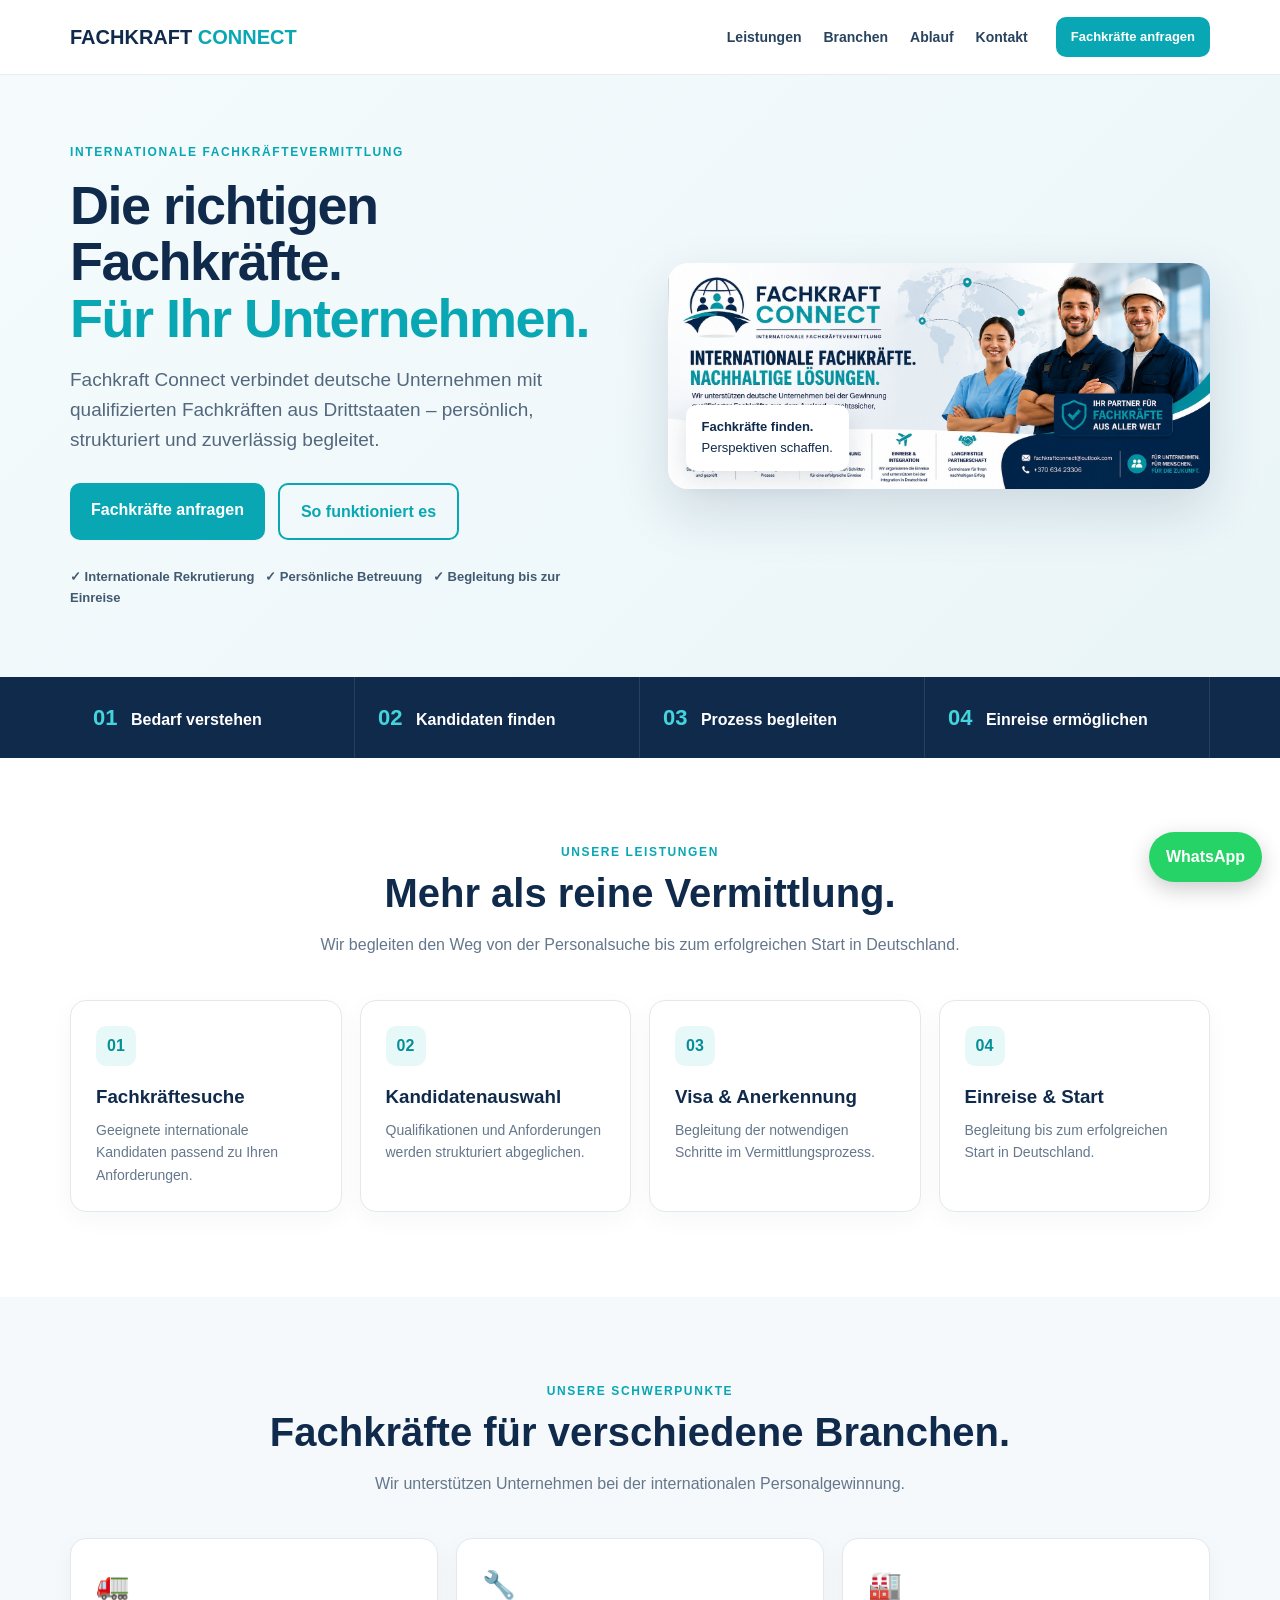
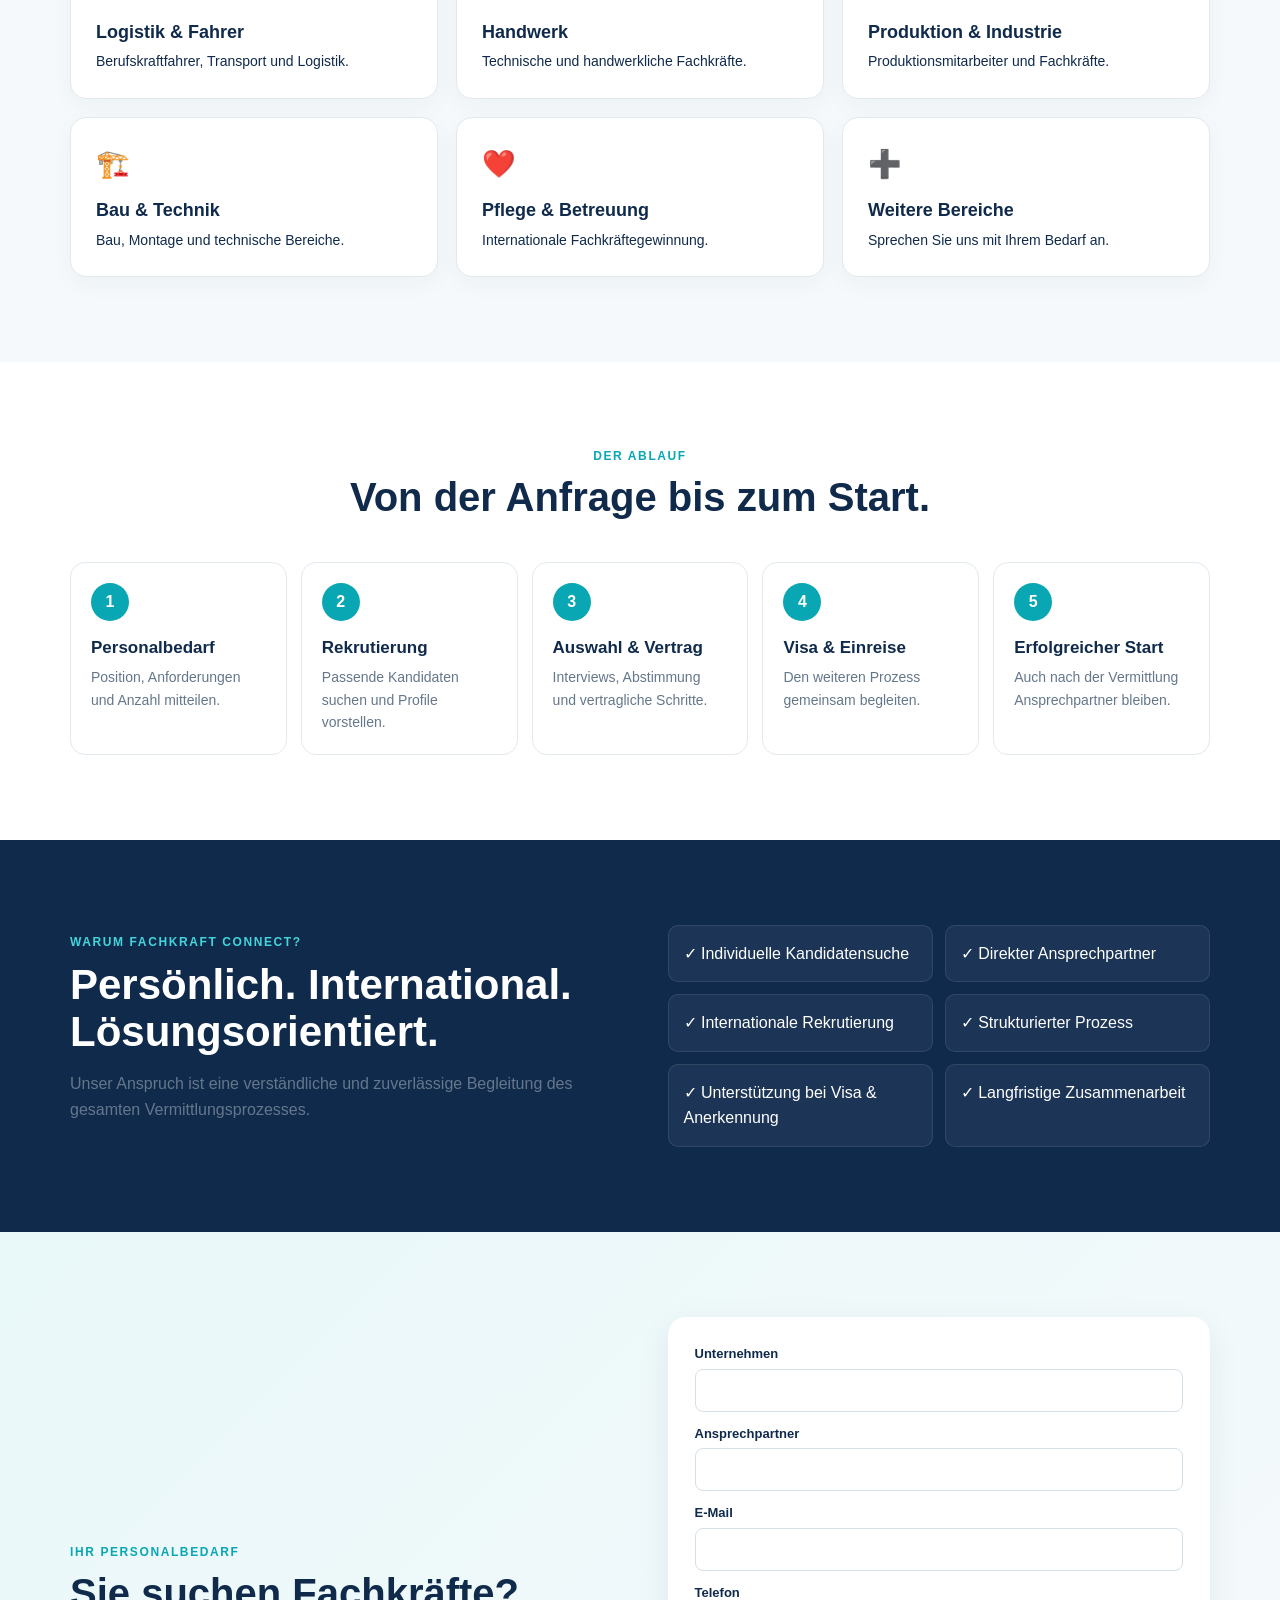
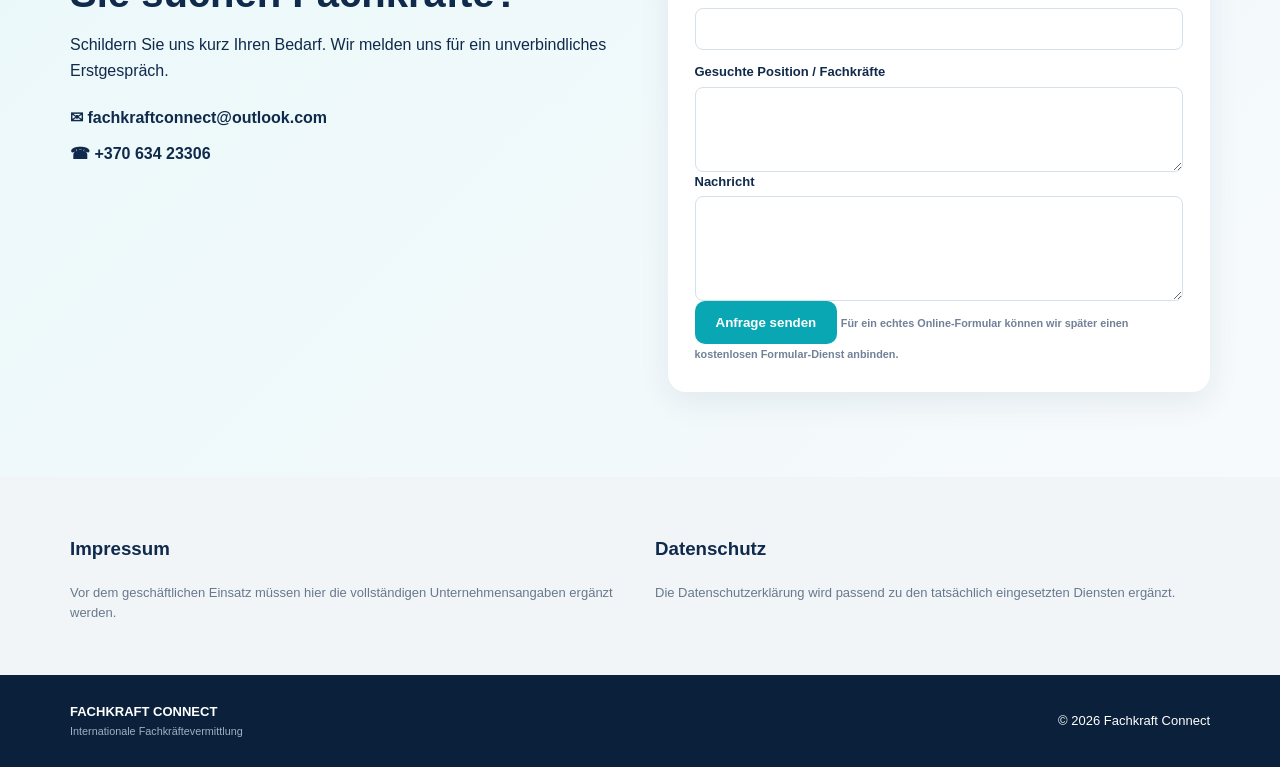
==== commit 993e448f: "Replace banner image with content image in HTML" ====
--- a/index.html
+++ b/index.html
@@ -15,7 +15,7 @@
 <p>Fachkraft Connect verbindet deutsche Unternehmen mit qualifizierten Fachkräften aus Drittstaaten – persönlich, strukturiert und zuverlässig begleitet.</p>
 <div class="actions"><a class="btn" href="#kontakt">Fachkräfte anfragen</a><a class="btn ghost" href="#ablauf">So funktioniert es</a></div>
 <div class="trust">✓ Internationale Rekrutierung &nbsp; ✓ Persönliche Betreuung &nbsp; ✓ Begleitung bis zur Einreise</div>
-</div><div class="hero-card"><img src="assets/fachkraft-connect-banner.png" alt="Fachkraft Connect"><div class="badge"><b>Fachkräfte finden.</b><br>Perspektiven schaffen.</div></div></div></section>
+</div><div class="hero-card"><img src="assets/content.jpeg" alt="Fachkraft Connect"><div class="badge"><b>Fachkräfte finden.</b><br>Perspektiven schaffen.</div></div></div></section>
 
 <section class="numbers"><div class="container four"><div><b>01</b> Bedarf verstehen</div><div><b>02</b> Kandidaten finden</div><div><b>03</b> Prozess begleiten</div><div><b>04</b> Einreise ermöglichen</div></div></section>
 
@@ -51,4 +51,4 @@
 <section class="legal"><div class="container legal-grid"><div><h3>Impressum</h3><p>Vor dem geschäftlichen Einsatz müssen hier die vollständigen Unternehmensangaben ergänzt werden.</p></div><div><h3>Datenschutz</h3><p>Die Datenschutzerklärung wird passend zu den tatsächlich eingesetzten Diensten ergänzt.</p></div></div></section>
 <footer><div class="container footer"><div><b>FACHKRAFT CONNECT</b><small>Internationale Fachkräftevermittlung</small></div><div>© 2026 Fachkraft Connect</div></div></footer>
 <a class="whatsapp" href="https://wa.me/37063423306">WhatsApp</a>
-</body></html>+</body></html>
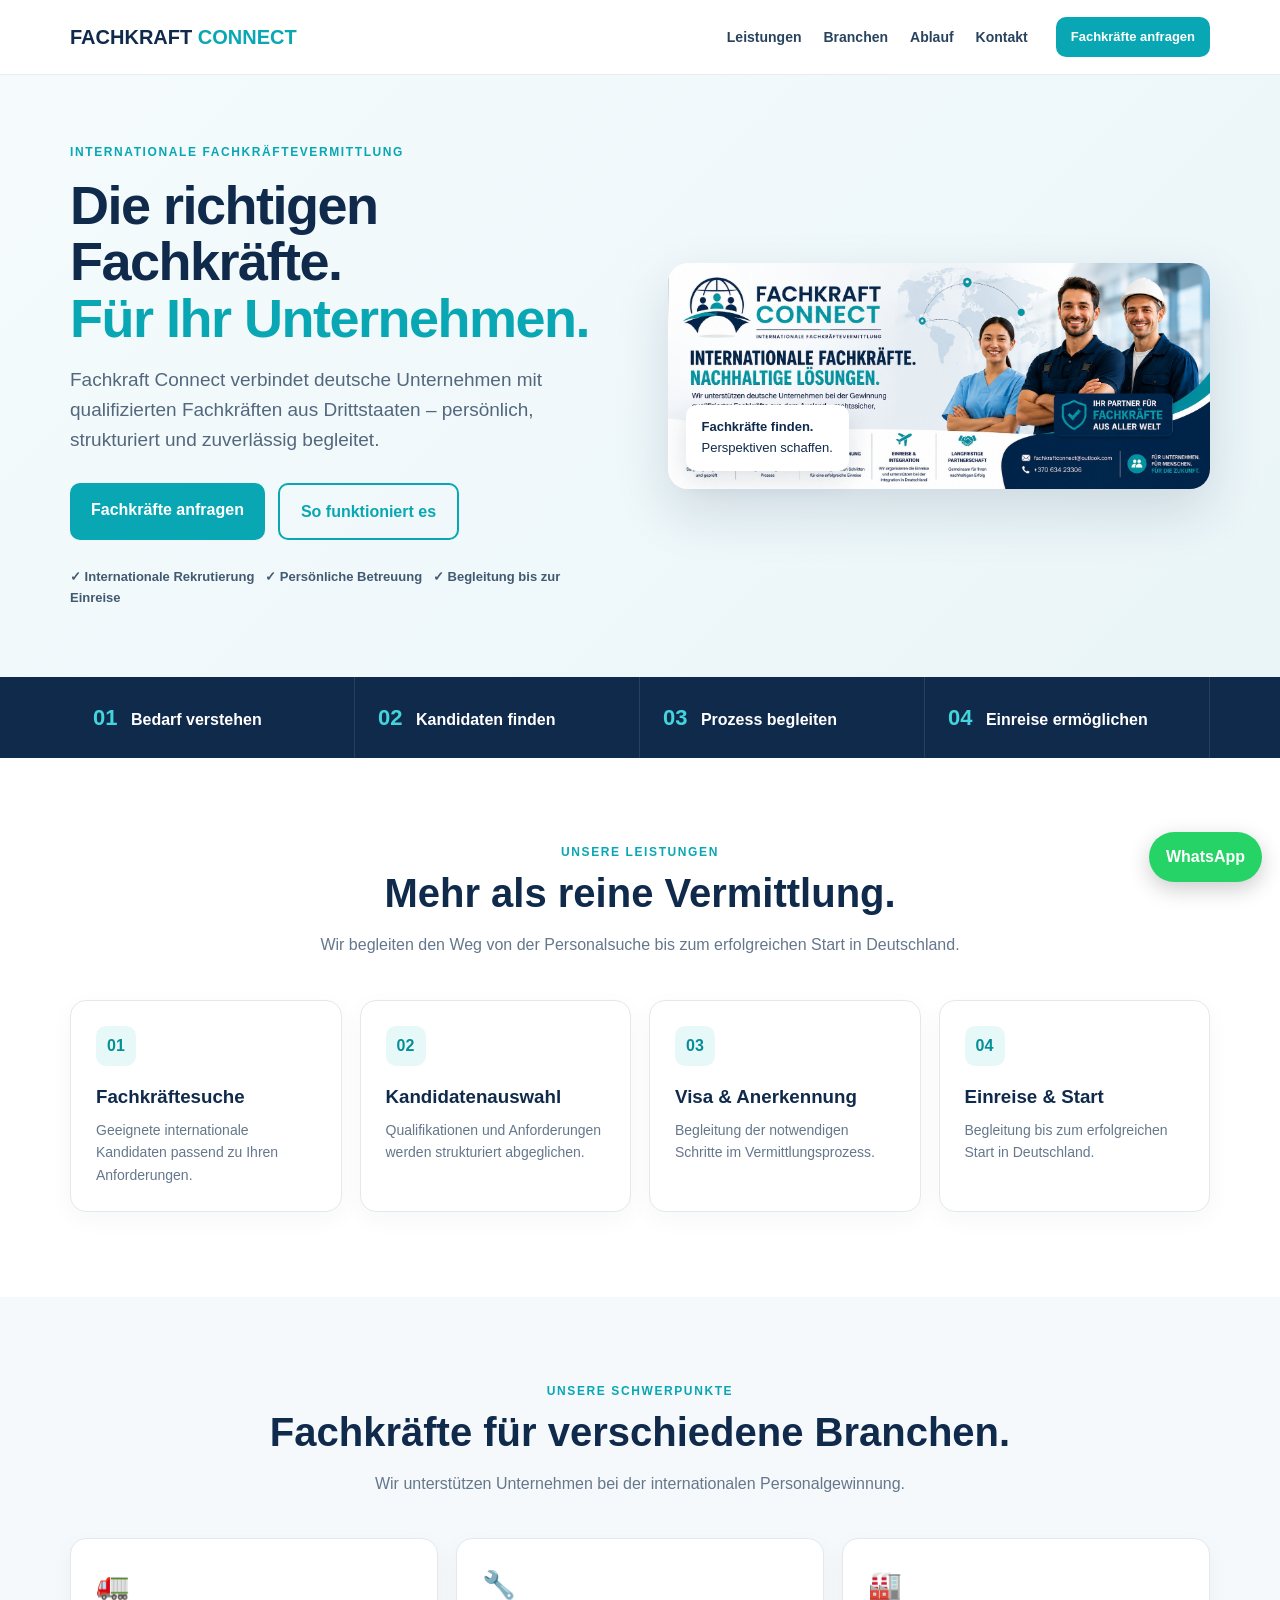
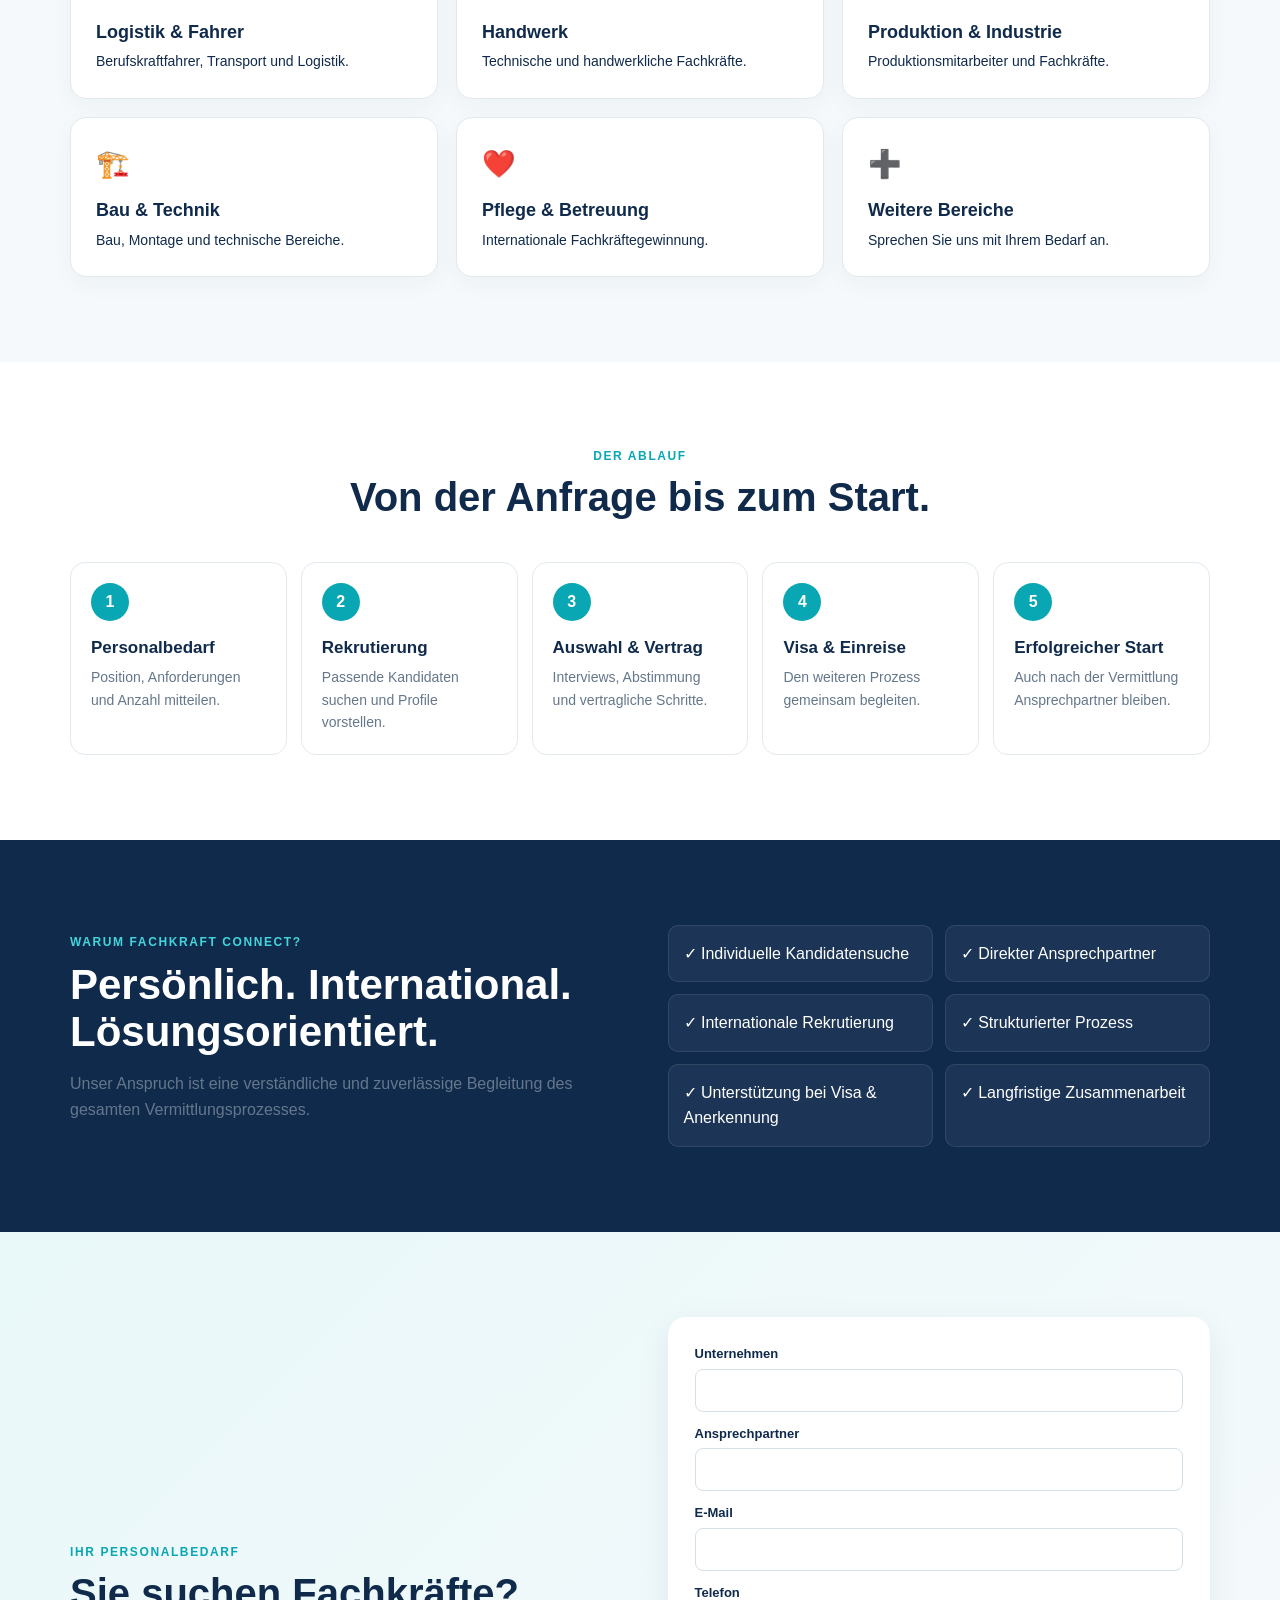
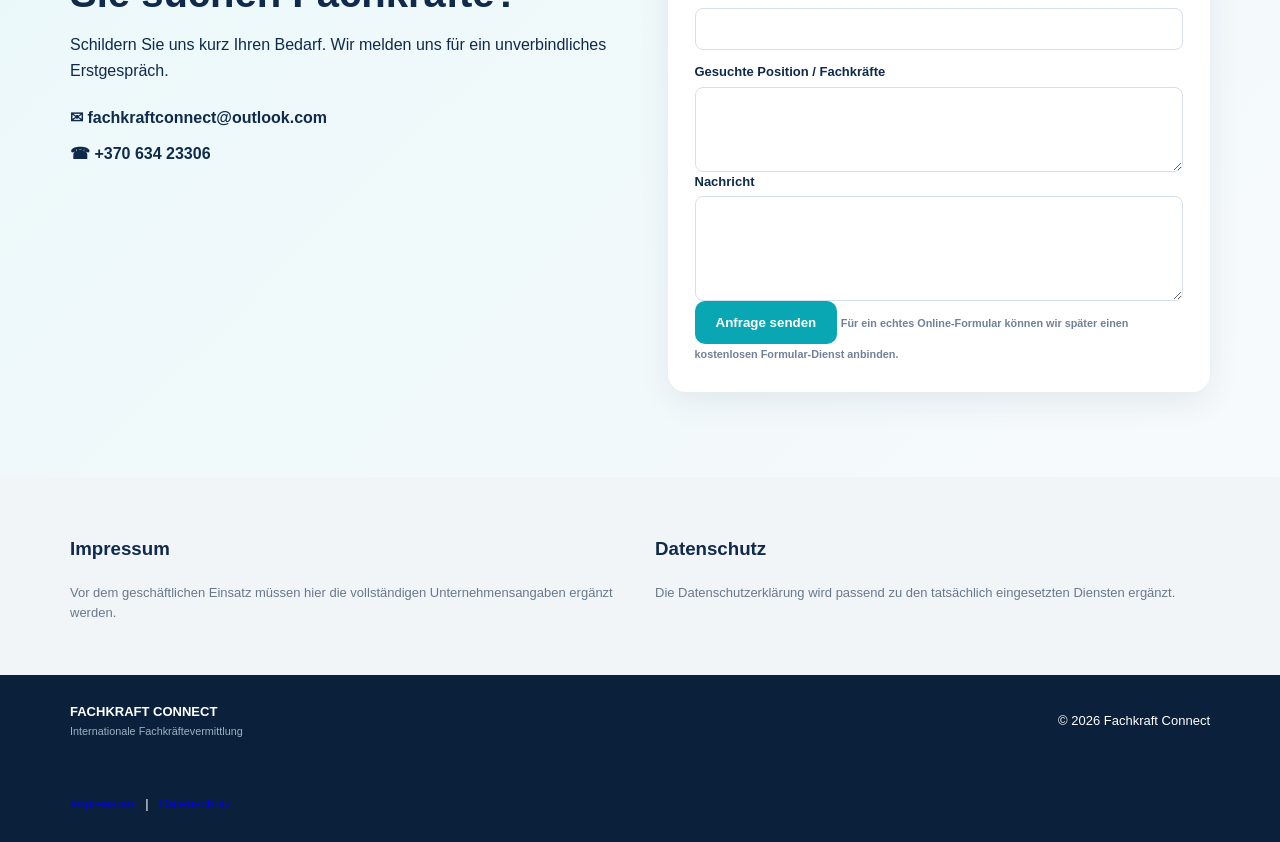
==== commit a9f41f49: "Update index.html" ====
--- a/index.html
+++ b/index.html
@@ -51,4 +51,11 @@
 <section class="legal"><div class="container legal-grid"><div><h3>Impressum</h3><p>Vor dem geschäftlichen Einsatz müssen hier die vollständigen Unternehmensangaben ergänzt werden.</p></div><div><h3>Datenschutz</h3><p>Die Datenschutzerklärung wird passend zu den tatsächlich eingesetzten Diensten ergänzt.</p></div></div></section>
 <footer><div class="container footer"><div><b>FACHKRAFT CONNECT</b><small>Internationale Fachkräftevermittlung</small></div><div>© 2026 Fachkraft Connect</div></div></footer>
 <a class="whatsapp" href="https://wa.me/37063423306">WhatsApp</a>
+<footer>
+  <div class="container">
+    <a href="impressum.html">Impressum</a>
+    &nbsp; | &nbsp;
+    <a href="datenschutz.html">Datenschutz</a>
+  </div>
+</footer>
 </body></html>
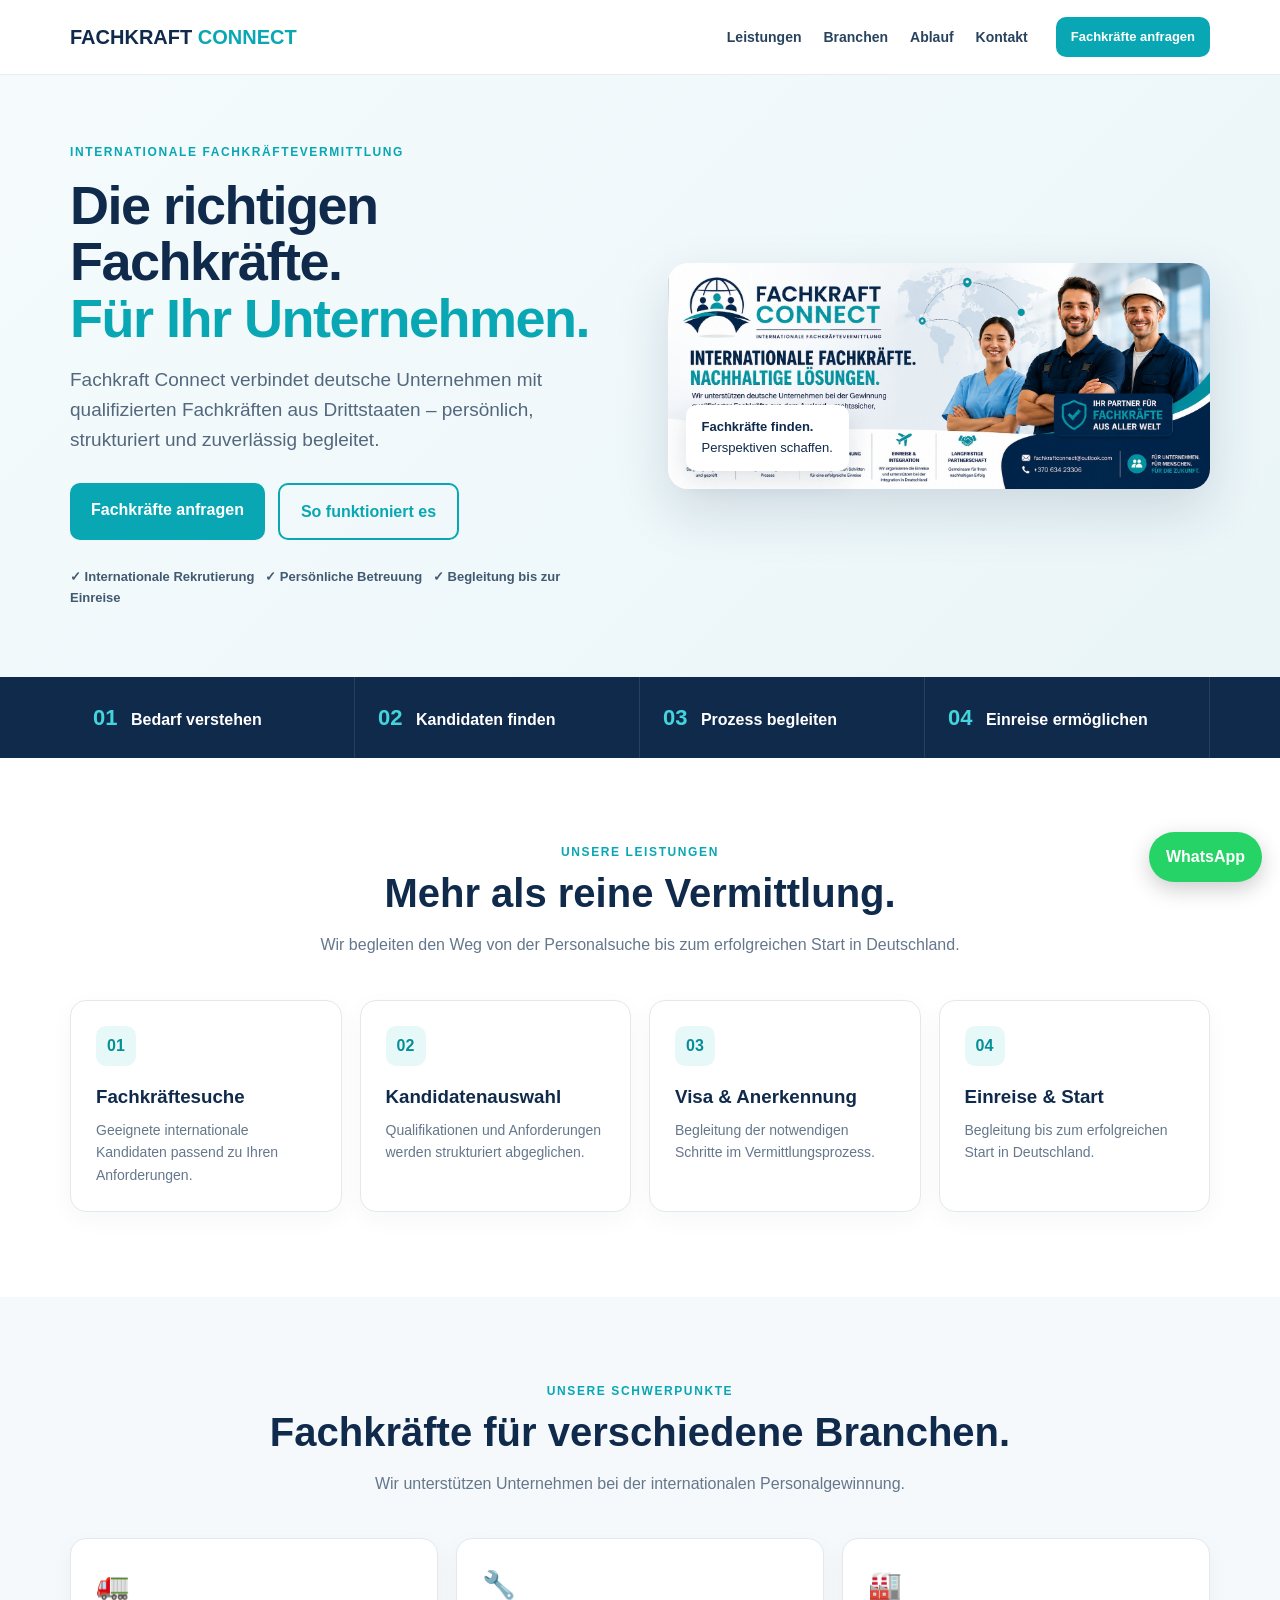
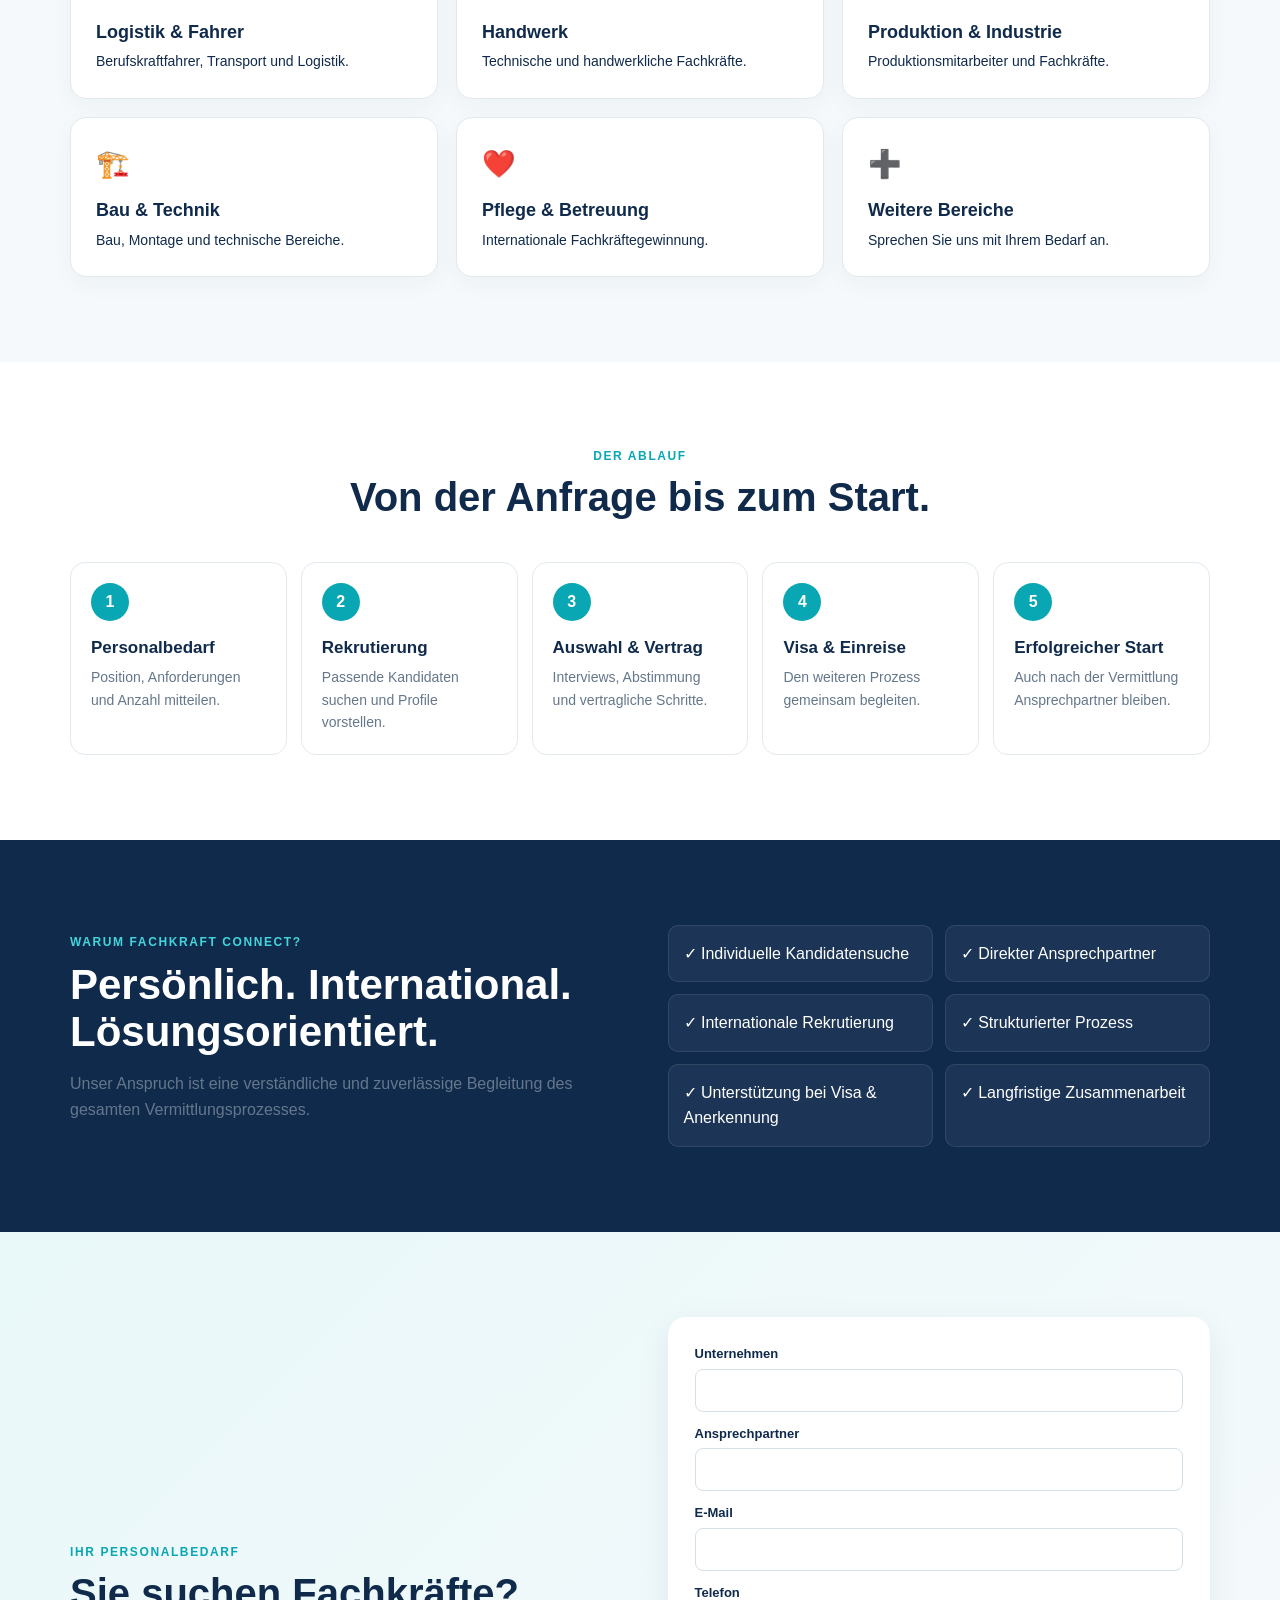
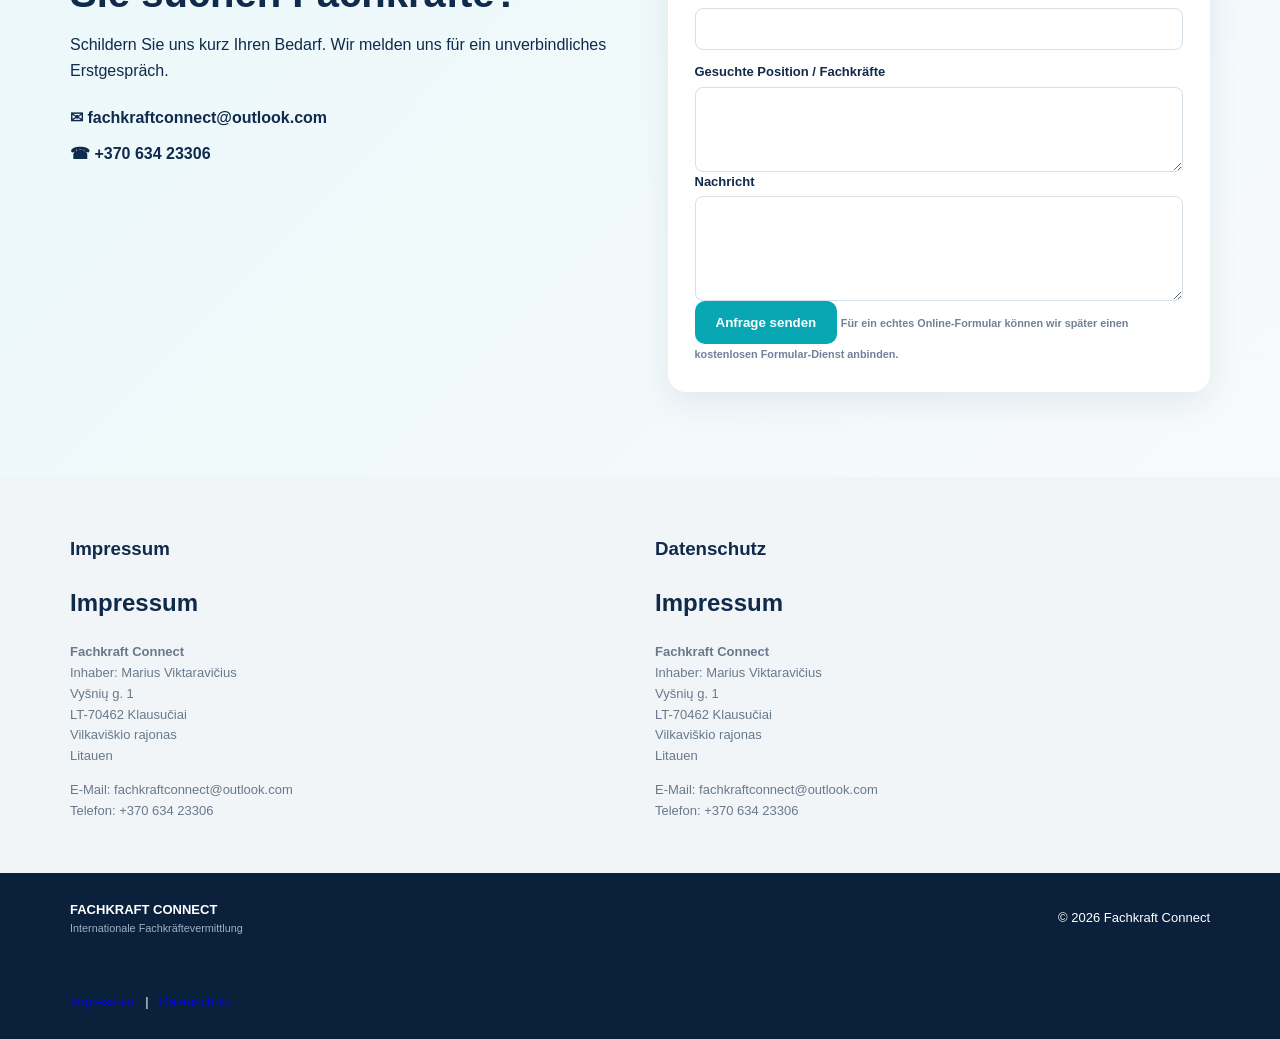
==== commit 8582ad77: "Update index.html" ====
--- a/index.html
+++ b/index.html
@@ -48,7 +48,33 @@
 <label>Unternehmen<input name="Unternehmen" required></label><label>Ansprechpartner<input name="Ansprechpartner" required></label><label>E-Mail<input type="email" name="E-Mail" required></label><label>Telefon<input name="Telefon"></label><label>Gesuchte Position / Fachkräfte<textarea name="Bedarf" rows="3" required></textarea><label>Nachricht<textarea name="Nachricht" rows="4"></textarea></label><button class="btn" type="submit">Anfrage senden</button>
 <small>Für ein echtes Online-Formular können wir später einen kostenlosen Formular-Dienst anbinden.</small></form></div></section>
 
-<section class="legal"><div class="container legal-grid"><div><h3>Impressum</h3><p>Vor dem geschäftlichen Einsatz müssen hier die vollständigen Unternehmensangaben ergänzt werden.</p></div><div><h3>Datenschutz</h3><p>Die Datenschutzerklärung wird passend zu den tatsächlich eingesetzten Diensten ergänzt.</p></div></div></section>
+<section class="legal"><div class="container legal-grid"><div><h3>Impressum</h3><p><h2>Impressum</h2>
+<p>
+  <strong>Fachkraft Connect</strong><br>
+  Inhaber: Marius Viktaravičius<br>
+  Vyšnių g. 1<br>
+  LT-70462 Klausučiai<br>
+  Vilkaviškio rajonas<br>
+  Litauen
+</p>
+
+<p>
+  E-Mail: fachkraftconnect@outlook.com<br>
+  Telefon: +370 634 23306
+</p></p></div><div><h3>Datenschutz</h3><p><h2>Impressum</h2>
+<p>
+  <strong>Fachkraft Connect</strong><br>
+  Inhaber: Marius Viktaravičius<br>
+  Vyšnių g. 1<br>
+  LT-70462 Klausučiai<br>
+  Vilkaviškio rajonas<br>
+  Litauen
+</p>
+
+<p>
+  E-Mail: fachkraftconnect@outlook.com<br>
+  Telefon: +370 634 23306
+</p></p></div></div></section>
 <footer><div class="container footer"><div><b>FACHKRAFT CONNECT</b><small>Internationale Fachkräftevermittlung</small></div><div>© 2026 Fachkraft Connect</div></div></footer>
 <a class="whatsapp" href="https://wa.me/37063423306">WhatsApp</a>
 <footer>
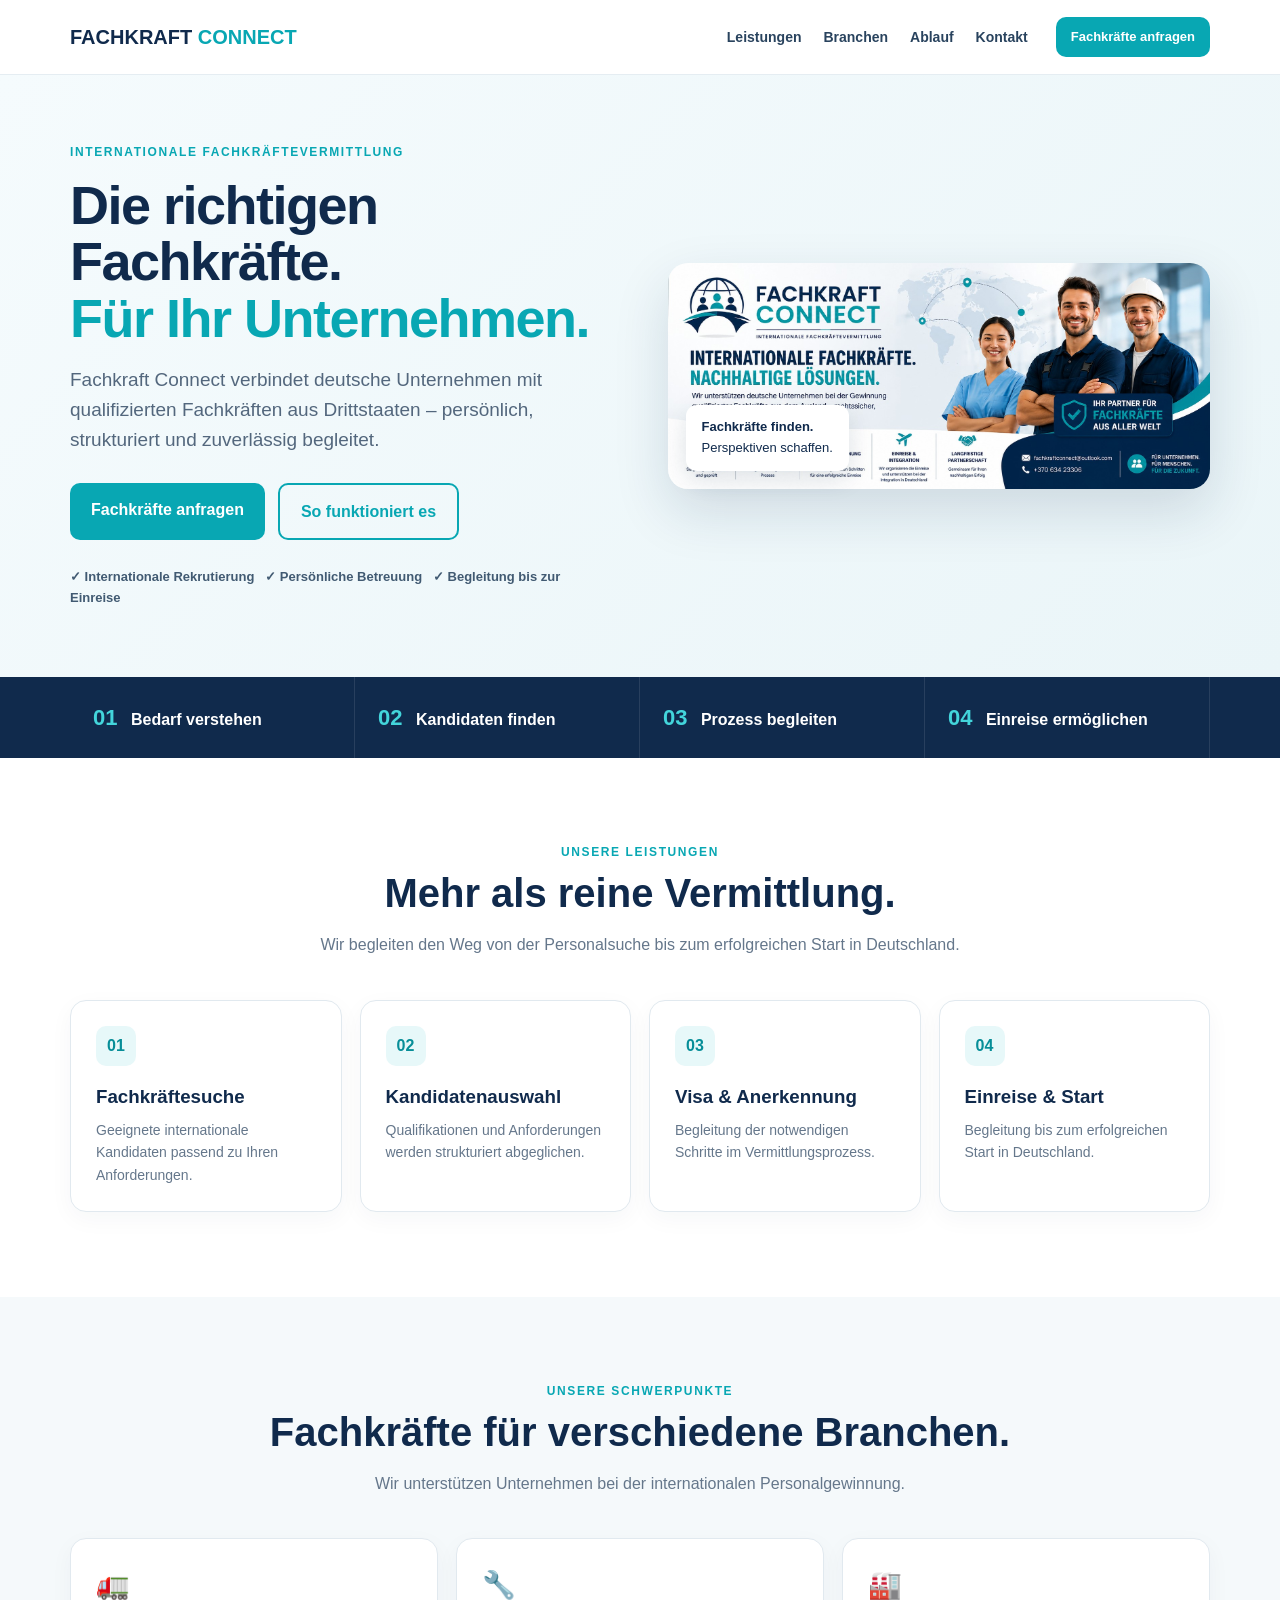
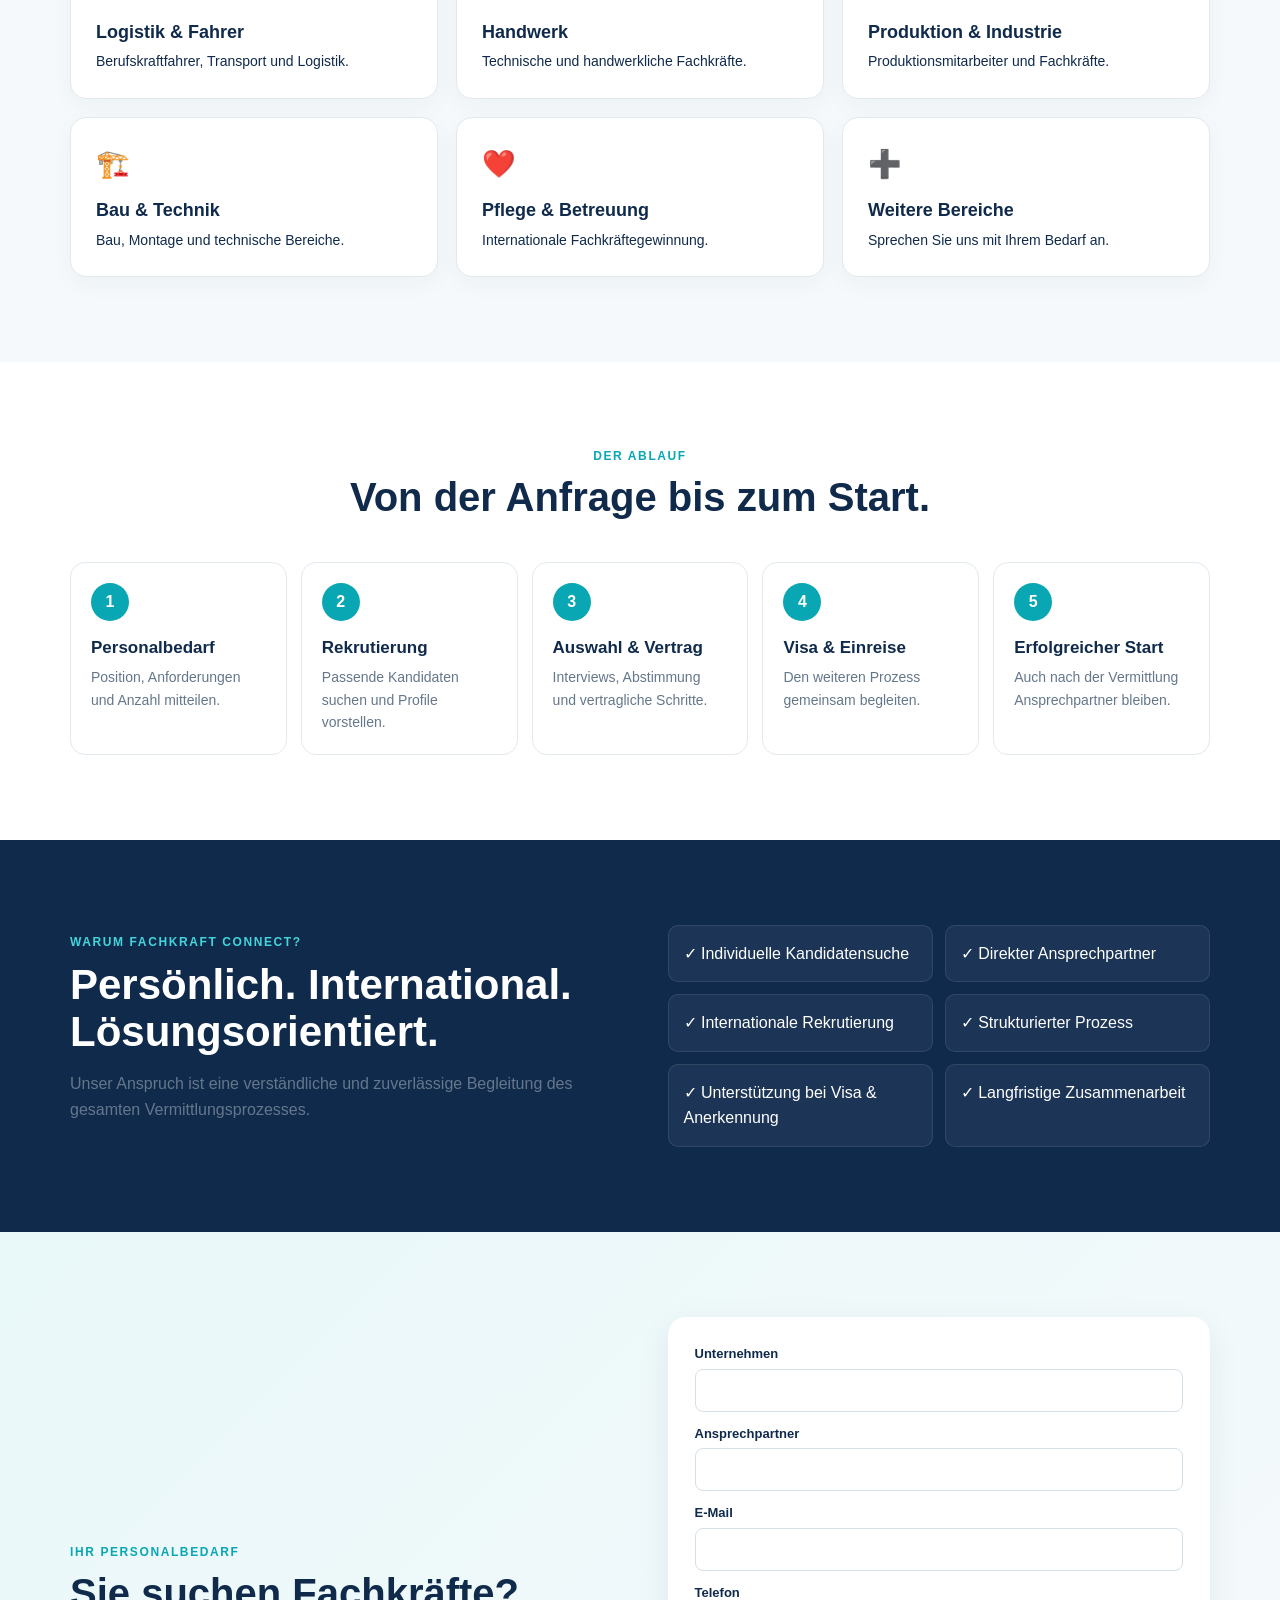
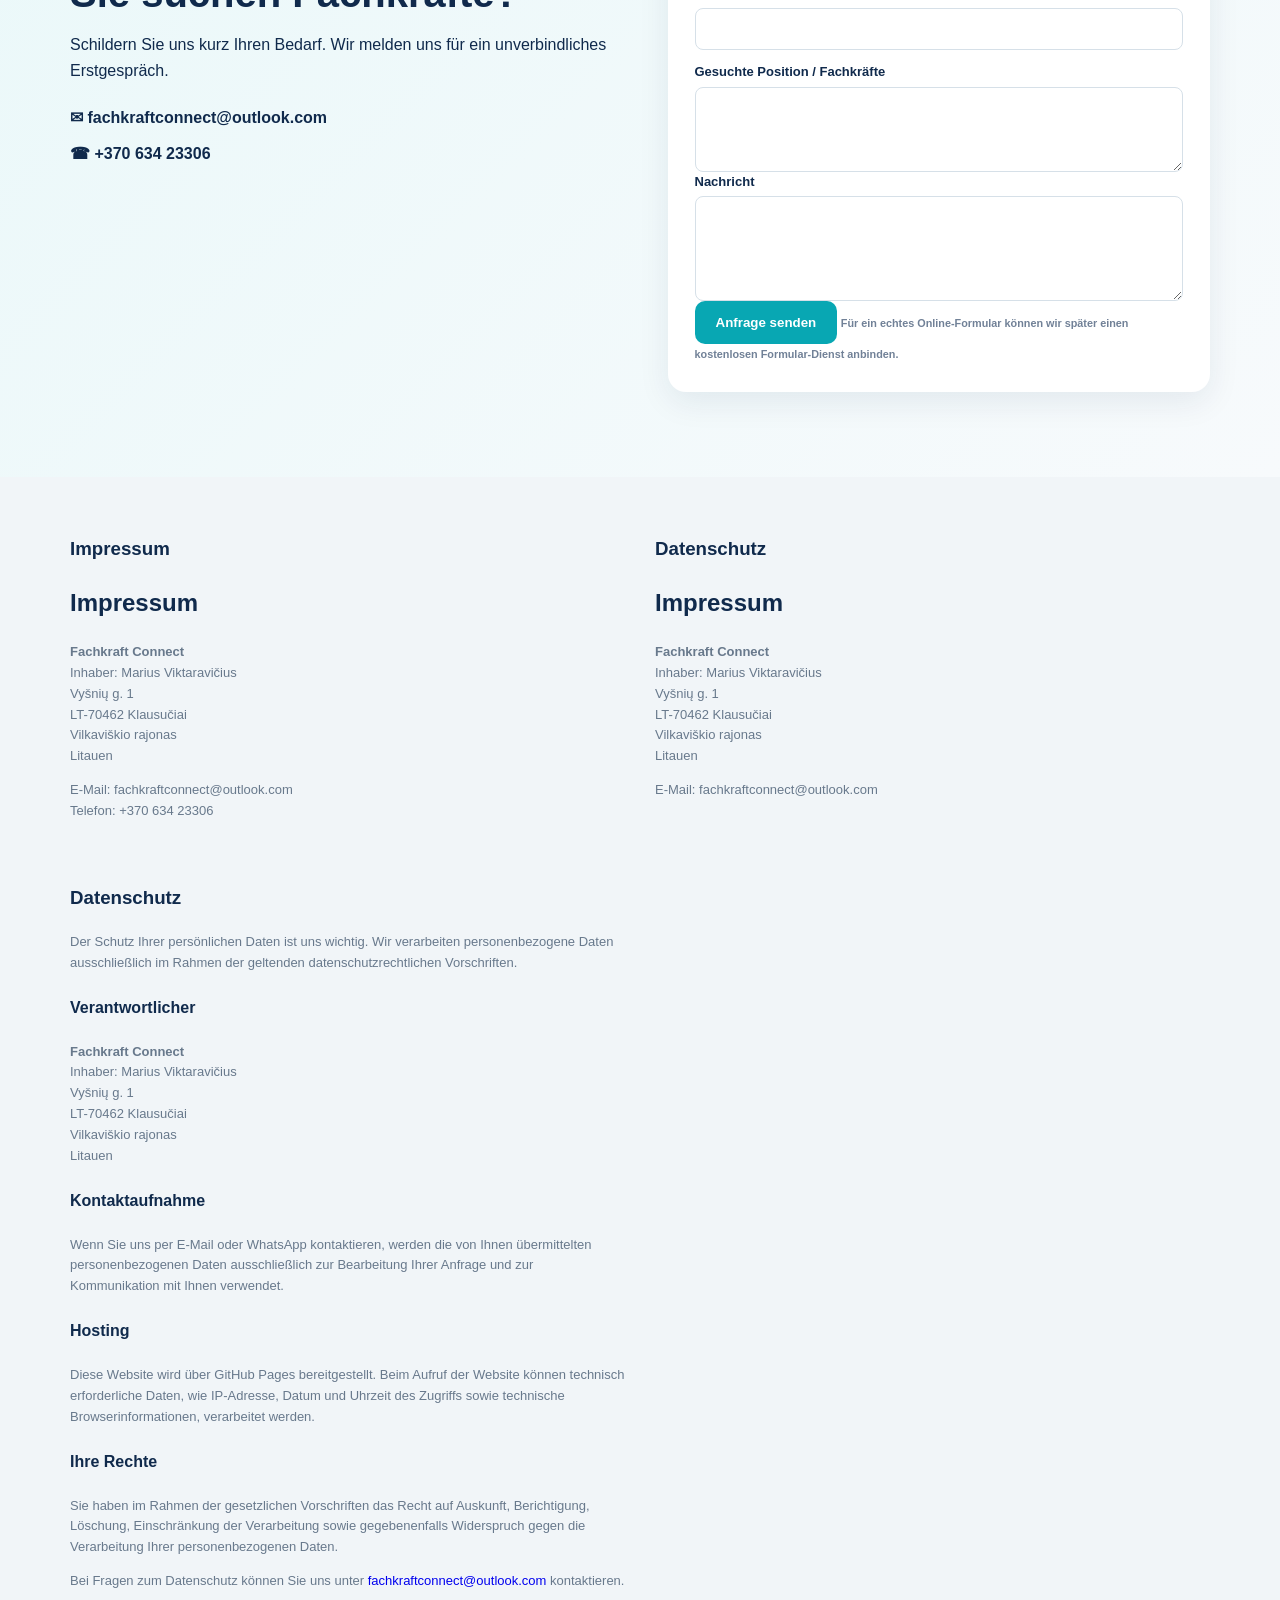
==== commit 28fcc6e2: "Update index.html" ====
--- a/index.html
+++ b/index.html
@@ -73,15 +73,61 @@
 
 <p>
   E-Mail: fachkraftconnect@outlook.com<br>
-  Telefon: +370 634 23306
-</p></p></div></div></section>
-<footer><div class="container footer"><div><b>FACHKRAFT CONNECT</b><small>Internationale Fachkräftevermittlung</small></div><div>© 2026 Fachkraft Connect</div></div></footer>
-<a class="whatsapp" href="https://wa.me/37063423306">WhatsApp</a>
-<footer>
-  <div class="container">
-    <a href="impressum.html">Impressum</a>
-    &nbsp; | &nbsp;
-    <a href="datenschutz.html">Datenschutz</a>
-  </div>
-</footer>
-</body></html>
+  </p>
+</div>
+
+<div>
+<h3>Datenschutz</h3>
+
+<p>
+Der Schutz Ihrer persönlichen Daten ist uns wichtig.
+Wir verarbeiten personenbezogene Daten ausschließlich im Rahmen
+der geltenden datenschutzrechtlichen Vorschriften.
+</p>
+
+<h4>Verantwortlicher</h4>
+
+<p>
+<strong>Fachkraft Connect</strong><br>
+Inhaber: Marius Viktaravičius<br>
+Vyšnių g. 1<br>
+LT-70462 Klausučiai<br>
+Vilkaviškio rajonas<br>
+Litauen
+</p>
+
+<h4>Kontaktaufnahme</h4>
+
+<p>
+Wenn Sie uns per E-Mail oder WhatsApp kontaktieren, werden die von Ihnen
+übermittelten personenbezogenen Daten ausschließlich zur Bearbeitung
+Ihrer Anfrage und zur Kommunikation mit Ihnen verwendet.
+</p>
+
+<h4>Hosting</h4>
+
+<p>
+Diese Website wird über GitHub Pages bereitgestellt.
+Beim Aufruf der Website können technisch erforderliche Daten,
+wie IP-Adresse, Datum und Uhrzeit des Zugriffs sowie technische
+Browserinformationen, verarbeitet werden.
+</p>
+
+<h4>Ihre Rechte</h4>
+
+<p>
+Sie haben im Rahmen der gesetzlichen Vorschriften das Recht auf
+Auskunft, Berichtigung, Löschung, Einschränkung der Verarbeitung
+sowie gegebenenfalls Widerspruch gegen die Verarbeitung Ihrer
+personenbezogenen Daten.
+</p>
+
+<p>
+Bei Fragen zum Datenschutz können Sie uns unter
+<a href="mailto:fachkraftconnect@outlook.com">
+fachkraftconnect@outlook.com
+</a>
+kontaktieren.
+</p>
+
+</div></div></section>
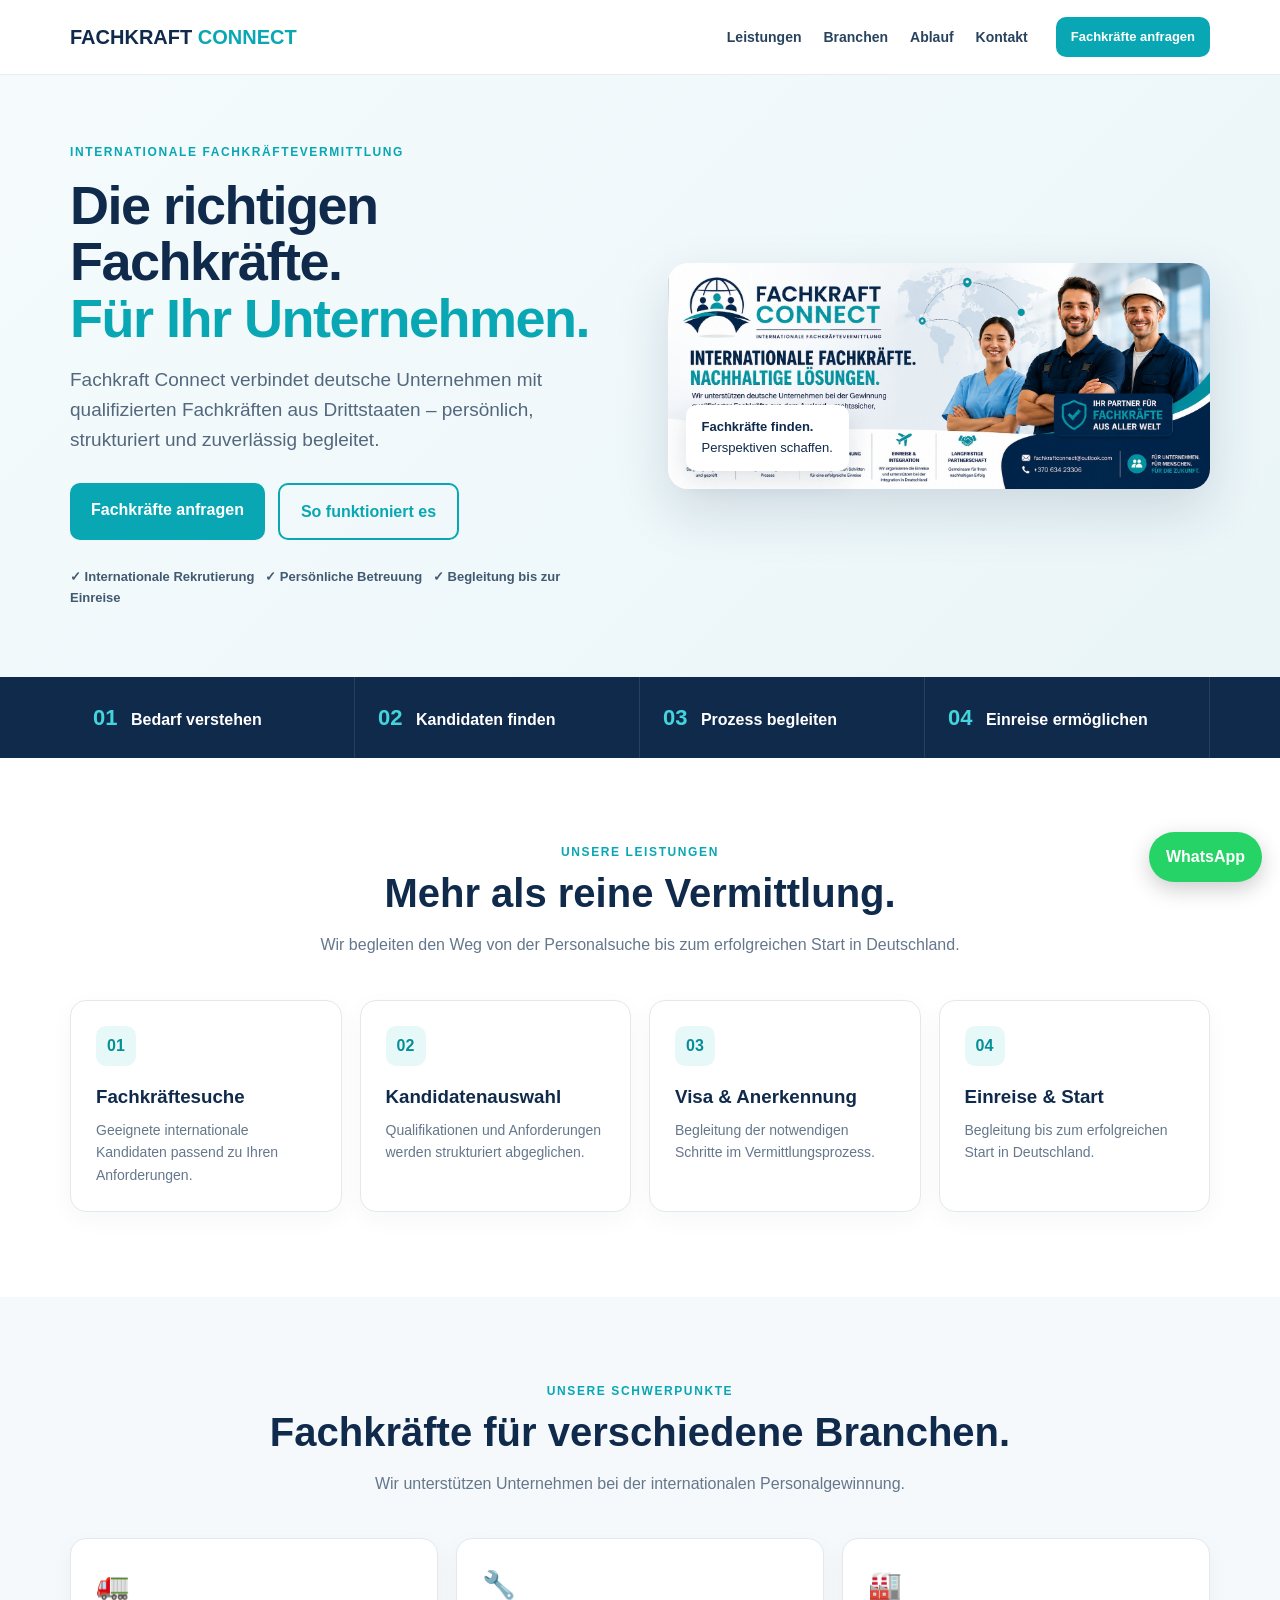
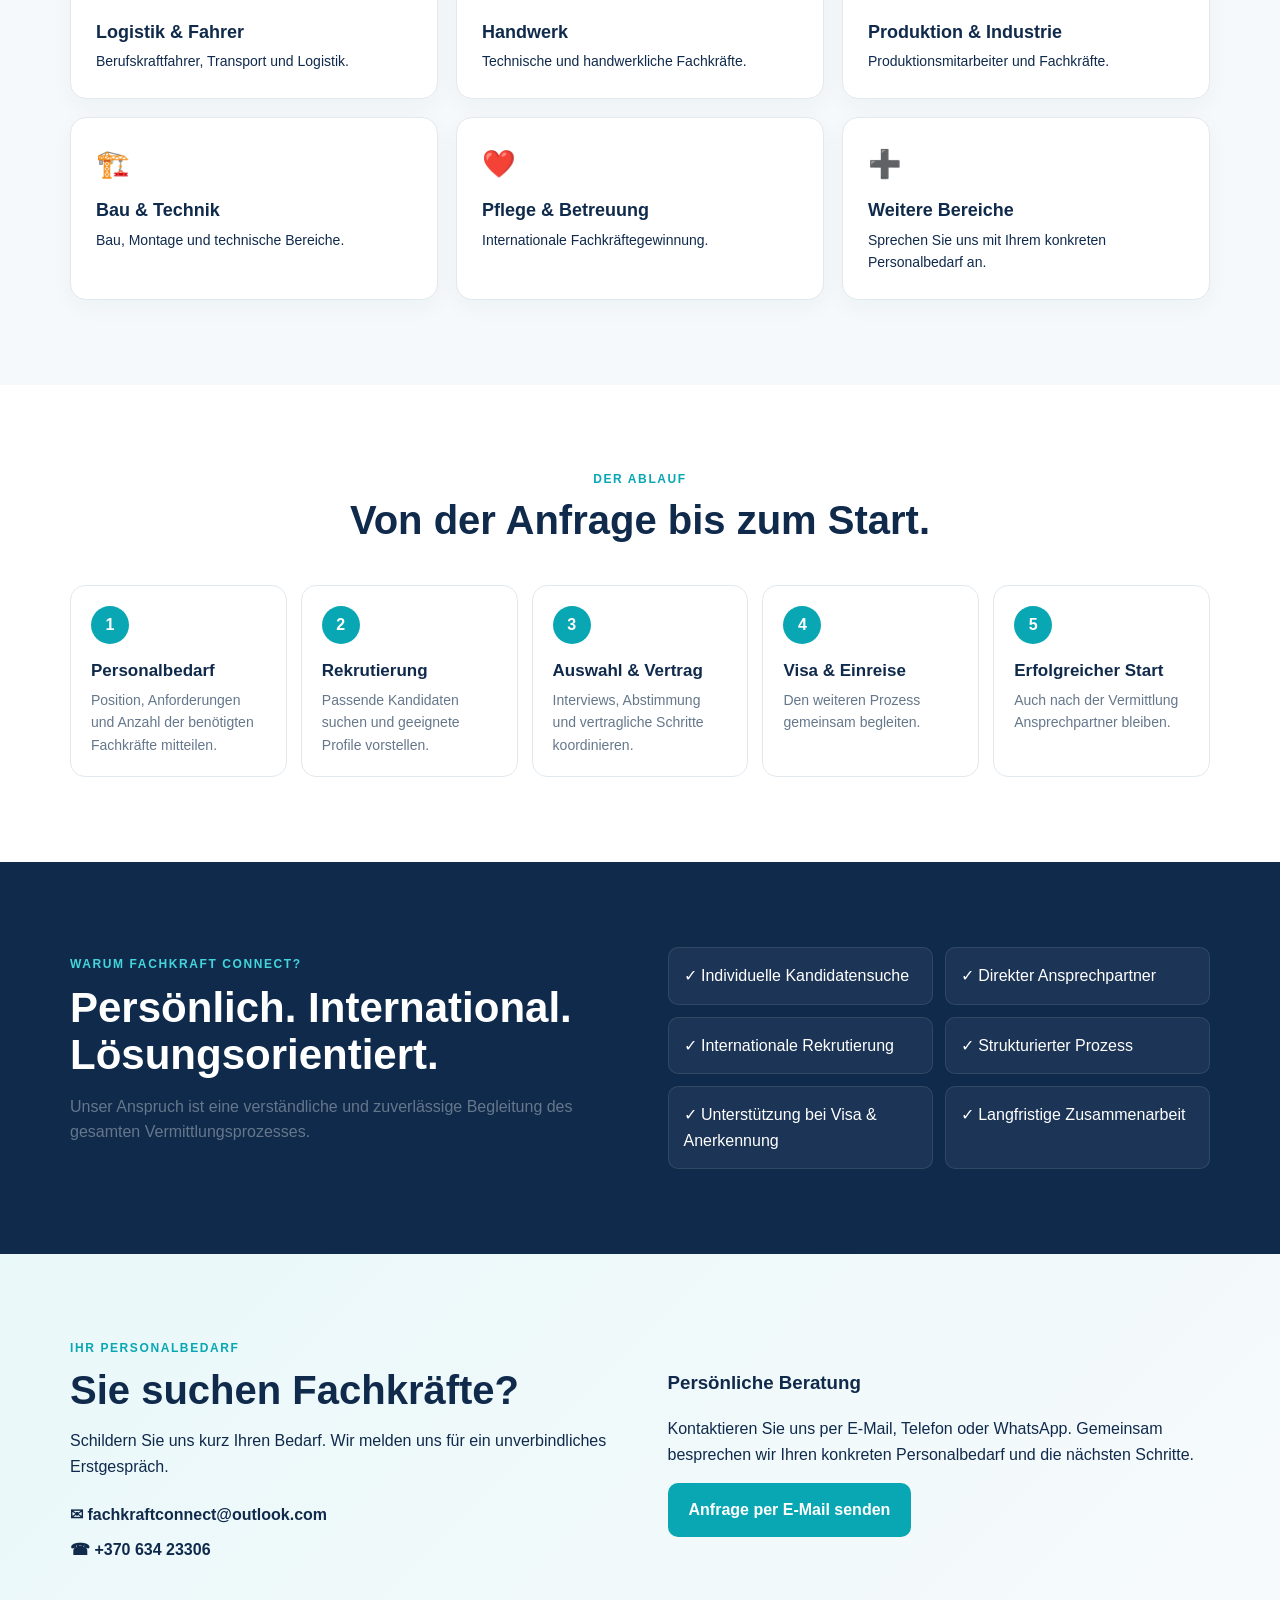
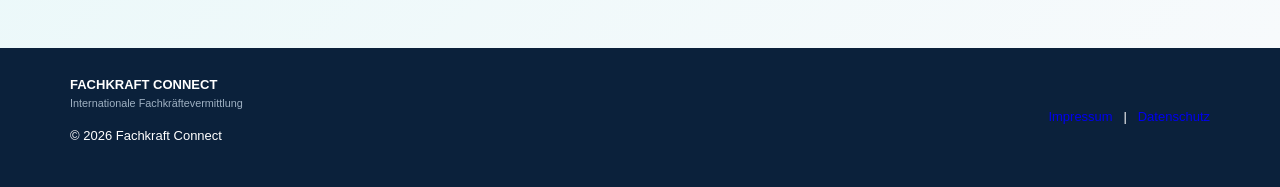
==== commit d7ac4aeb: "Update index.html" ====
--- a/index.html
+++ b/index.html
@@ -1,133 +1,592 @@
 <!doctype html>
-<html lang="de"><head>
-<meta charset="utf-8"><meta name="viewport" content="width=device-width,initial-scale=1">
-<meta name="description" content="Fachkraft Connect – internationale Fachkräftevermittlung für deutsche Unternehmen.">
-<title>Fachkraft Connect | Internationale Fachkräfte</title>
-<link rel="stylesheet" href="style.css">
-</head><body>
-<header><div class="container nav"><a class="logo" href="#start">FACHKRAFT <b>CONNECT</b></a>
-<nav><a href="#leistungen">Leistungen</a><a href="#branchen">Branchen</a><a href="#ablauf">Ablauf</a><a href="#kontakt">Kontakt</a></nav>
-<a class="btn small" href="#kontakt">Fachkräfte anfragen</a></div></header>
-
-<section id="start" class="hero"><div class="container hero-grid"><div>
-<div class="eyebrow">INTERNATIONALE FACHKRÄFTEVERMITTLUNG</div>
-<h1>Die richtigen Fachkräfte.<br><span>Für Ihr Unternehmen.</span></h1>
-<p>Fachkraft Connect verbindet deutsche Unternehmen mit qualifizierten Fachkräften aus Drittstaaten – persönlich, strukturiert und zuverlässig begleitet.</p>
-<div class="actions"><a class="btn" href="#kontakt">Fachkräfte anfragen</a><a class="btn ghost" href="#ablauf">So funktioniert es</a></div>
-<div class="trust">✓ Internationale Rekrutierung &nbsp; ✓ Persönliche Betreuung &nbsp; ✓ Begleitung bis zur Einreise</div>
-</div><div class="hero-card"><img src="assets/content.jpeg" alt="Fachkraft Connect"><div class="badge"><b>Fachkräfte finden.</b><br>Perspektiven schaffen.</div></div></div></section>
-
-<section class="numbers"><div class="container four"><div><b>01</b> Bedarf verstehen</div><div><b>02</b> Kandidaten finden</div><div><b>03</b> Prozess begleiten</div><div><b>04</b> Einreise ermöglichen</div></div></section>
-
-<section id="leistungen" class="section"><div class="container"><div class="head"><div class="eyebrow">UNSERE LEISTUNGEN</div><h2>Mehr als reine Vermittlung.</h2><p>Wir begleiten den Weg von der Personalsuche bis zum erfolgreichen Start in Deutschland.</p></div>
-<div class="cards">
-<article><i>01</i><h3>Fachkräftesuche</h3><p>Geeignete internationale Kandidaten passend zu Ihren Anforderungen.</p></article>
-<article><i>02</i><h3>Kandidatenauswahl</h3><p>Qualifikationen und Anforderungen werden strukturiert abgeglichen.</p></article>
-<article><i>03</i><h3>Visa & Anerkennung</h3><p>Begleitung der notwendigen Schritte im Vermittlungsprozess.</p></article>
-<article><i>04</i><h3>Einreise & Start</h3><p>Begleitung bis zum erfolgreichen Start in Deutschland.</p></article>
-</div></div></section>
-
-<section id="branchen" class="section light"><div class="container"><div class="head"><div class="eyebrow">UNSERE SCHWERPUNKTE</div><h2>Fachkräfte für verschiedene Branchen.</h2><p>Wir unterstützen Unternehmen bei der internationalen Personalgewinnung.</p></div>
-<div class="industries">
-<div>🚛<h3>Logistik & Fahrer</h3><p>Berufskraftfahrer, Transport und Logistik.</p></div>
-<div>🔧<h3>Handwerk</h3><p>Technische und handwerkliche Fachkräfte.</p></div>
-<div>🏭<h3>Produktion & Industrie</h3><p>Produktionsmitarbeiter und Fachkräfte.</p></div>
-<div>🏗️<h3>Bau & Technik</h3><p>Bau, Montage und technische Bereiche.</p></div>
-<div>❤️<h3>Pflege & Betreuung</h3><p>Internationale Fachkräftegewinnung.</p></div>
-<div>➕<h3>Weitere Bereiche</h3><p>Sprechen Sie uns mit Ihrem Bedarf an.</p></div>
-</div></div></section>
-
-<section id="ablauf" class="section"><div class="container"><div class="head"><div class="eyebrow">DER ABLAUF</div><h2>Von der Anfrage bis zum Start.</h2></div>
-<div class="steps"><div><b>1</b><h3>Personalbedarf</h3><p>Position, Anforderungen und Anzahl mitteilen.</p></div><div><b>2</b><h3>Rekrutierung</h3><p>Passende Kandidaten suchen und Profile vorstellen.</p></div><div><b>3</b><h3>Auswahl & Vertrag</h3><p>Interviews, Abstimmung und vertragliche Schritte.</p></div><div><b>4</b><h3>Visa & Einreise</h3><p>Den weiteren Prozess gemeinsam begleiten.</p></div><div><b>5</b><h3>Erfolgreicher Start</h3><p>Auch nach der Vermittlung Ansprechpartner bleiben.</p></div></div></div></section>
-
-<section class="section dark"><div class="container split"><div><div class="eyebrow">WARUM FACHKRAFT CONNECT?</div><h2>Persönlich. International. Lösungsorientiert.</h2><p>Unser Anspruch ist eine verständliche und zuverlässige Begleitung des gesamten Vermittlungsprozesses.</p></div>
-<div class="benefits"><div>✓ Individuelle Kandidatensuche</div><div>✓ Direkter Ansprechpartner</div><div>✓ Internationale Rekrutierung</div><div>✓ Strukturierter Prozess</div><div>✓ Unterstützung bei Visa & Anerkennung</div><div>✓ Langfristige Zusammenarbeit</div></div></div></section>
-
-<section id="kontakt" class="section contact"><div class="container contact-grid"><div><div class="eyebrow">IHR PERSONALBEDARF</div><h2>Sie suchen Fachkräfte?</h2><p>Schildern Sie uns kurz Ihren Bedarf. Wir melden uns für ein unverbindliches Erstgespräch.</p><div class="links"><a href="mailto:fachkraftconnect@outlook.com">✉ fachkraftconnect@outlook.com</a><a href="tel:+37063423306">☎ +370 634 23306</a></div></div>
-<form action="mailto:fachkraftconnect@outlook.com" method="post" enctype="text/plain">
-<label>Unternehmen<input name="Unternehmen" required></label><label>Ansprechpartner<input name="Ansprechpartner" required></label><label>E-Mail<input type="email" name="E-Mail" required></label><label>Telefon<input name="Telefon"></label><label>Gesuchte Position / Fachkräfte<textarea name="Bedarf" rows="3" required></textarea><label>Nachricht<textarea name="Nachricht" rows="4"></textarea></label><button class="btn" type="submit">Anfrage senden</button>
-<small>Für ein echtes Online-Formular können wir später einen kostenlosen Formular-Dienst anbinden.</small></form></div></section>
-
-<section class="legal"><div class="container legal-grid"><div><h3>Impressum</h3><p><h2>Impressum</h2>
-<p>
-  <strong>Fachkraft Connect</strong><br>
-  Inhaber: Marius Viktaravičius<br>
-  Vyšnių g. 1<br>
-  LT-70462 Klausučiai<br>
-  Vilkaviškio rajonas<br>
-  Litauen
-</p>
-
-<p>
-  E-Mail: fachkraftconnect@outlook.com<br>
-  Telefon: +370 634 23306
-</p></p></div><div><h3>Datenschutz</h3><p><h2>Impressum</h2>
-<p>
-  <strong>Fachkraft Connect</strong><br>
-  Inhaber: Marius Viktaravičius<br>
-  Vyšnių g. 1<br>
-  LT-70462 Klausučiai<br>
-  Vilkaviškio rajonas<br>
-  Litauen
-</p>
-
-<p>
-  E-Mail: fachkraftconnect@outlook.com<br>
-  </p>
-</div>
-
-<div>
-<h3>Datenschutz</h3>
-
-<p>
-Der Schutz Ihrer persönlichen Daten ist uns wichtig.
-Wir verarbeiten personenbezogene Daten ausschließlich im Rahmen
-der geltenden datenschutzrechtlichen Vorschriften.
-</p>
-
-<h4>Verantwortlicher</h4>
-
-<p>
-<strong>Fachkraft Connect</strong><br>
-Inhaber: Marius Viktaravičius<br>
-Vyšnių g. 1<br>
-LT-70462 Klausučiai<br>
-Vilkaviškio rajonas<br>
-Litauen
-</p>
-
-<h4>Kontaktaufnahme</h4>
-
-<p>
-Wenn Sie uns per E-Mail oder WhatsApp kontaktieren, werden die von Ihnen
-übermittelten personenbezogenen Daten ausschließlich zur Bearbeitung
-Ihrer Anfrage und zur Kommunikation mit Ihnen verwendet.
-</p>
-
-<h4>Hosting</h4>
-
-<p>
-Diese Website wird über GitHub Pages bereitgestellt.
-Beim Aufruf der Website können technisch erforderliche Daten,
-wie IP-Adresse, Datum und Uhrzeit des Zugriffs sowie technische
-Browserinformationen, verarbeitet werden.
-</p>
-
-<h4>Ihre Rechte</h4>
-
-<p>
-Sie haben im Rahmen der gesetzlichen Vorschriften das Recht auf
-Auskunft, Berichtigung, Löschung, Einschränkung der Verarbeitung
-sowie gegebenenfalls Widerspruch gegen die Verarbeitung Ihrer
-personenbezogenen Daten.
-</p>
-
-<p>
-Bei Fragen zum Datenschutz können Sie uns unter
-<a href="mailto:fachkraftconnect@outlook.com">
-fachkraftconnect@outlook.com
+<html lang="de">
+
+<head>
+  <meta charset="utf-8">
+  <meta name="viewport" content="width=device-width, initial-scale=1">
+
+  <meta
+    name="description"
+    content="Fachkraft Connect – internationale Fachkräftevermittlung für deutsche Unternehmen."
+  >
+
+  <title>Fachkraft Connect | Internationale Fachkräfte</title>
+
+  <link rel="stylesheet" href="style.css">
+</head>
+
+<body>
+
+<header>
+  <div class="container nav">
+
+    <a class="logo" href="#start">
+      FACHKRAFT <b>CONNECT</b>
+    </a>
+
+    <nav>
+      <a href="#leistungen">Leistungen</a>
+      <a href="#branchen">Branchen</a>
+      <a href="#ablauf">Ablauf</a>
+      <a href="#kontakt">Kontakt</a>
+    </nav>
+
+    <a class="btn small" href="#kontakt">
+      Fachkräfte anfragen
+    </a>
+
+  </div>
+</header>
+
+
+<main>
+
+<!-- STARTSEITE -->
+
+<section id="start" class="hero">
+
+  <div class="container hero-grid">
+
+    <div>
+
+      <div class="eyebrow">
+        INTERNATIONALE FACHKRÄFTEVERMITTLUNG
+      </div>
+
+      <h1>
+        Die richtigen Fachkräfte.<br>
+        <span>Für Ihr Unternehmen.</span>
+      </h1>
+
+      <p>
+        Fachkraft Connect verbindet deutsche Unternehmen mit qualifizierten
+        Fachkräften aus Drittstaaten – persönlich, strukturiert und
+        zuverlässig begleitet.
+      </p>
+
+      <div class="actions">
+
+        <a class="btn" href="#kontakt">
+          Fachkräfte anfragen
+        </a>
+
+        <a class="btn ghost" href="#ablauf">
+          So funktioniert es
+        </a>
+
+      </div>
+
+      <div class="trust">
+        ✓ Internationale Rekrutierung
+        &nbsp;
+        ✓ Persönliche Betreuung
+        &nbsp;
+        ✓ Begleitung bis zur Einreise
+      </div>
+
+    </div>
+
+
+    <div class="hero-card">
+
+      <img
+        src="assets/content.jpeg"
+        alt="Fachkraft Connect – Internationale Fachkräftevermittlung"
+      >
+
+      <div class="badge">
+        <b>Fachkräfte finden.</b><br>
+        Perspektiven schaffen.
+      </div>
+
+    </div>
+
+  </div>
+
+</section>
+
+
+<!-- 4 SCHRITTE -->
+
+<section class="numbers">
+
+  <div class="container four">
+
+    <div>
+      <b>01</b>
+      Bedarf verstehen
+    </div>
+
+    <div>
+      <b>02</b>
+      Kandidaten finden
+    </div>
+
+    <div>
+      <b>03</b>
+      Prozess begleiten
+    </div>
+
+    <div>
+      <b>04</b>
+      Einreise ermöglichen
+    </div>
+
+  </div>
+
+</section>
+
+
+<!-- LEISTUNGEN -->
+
+<section id="leistungen" class="section">
+
+  <div class="container">
+
+    <div class="head">
+
+      <div class="eyebrow">
+        UNSERE LEISTUNGEN
+      </div>
+
+      <h2>
+        Mehr als reine Vermittlung.
+      </h2>
+
+      <p>
+        Wir begleiten den Weg von der Personalsuche bis zum erfolgreichen
+        Start in Deutschland.
+      </p>
+
+    </div>
+
+
+    <div class="cards">
+
+      <article>
+
+        <i>01</i>
+
+        <h3>Fachkräftesuche</h3>
+
+        <p>
+          Geeignete internationale Kandidaten passend zu Ihren Anforderungen.
+        </p>
+
+      </article>
+
+
+      <article>
+
+        <i>02</i>
+
+        <h3>Kandidatenauswahl</h3>
+
+        <p>
+          Qualifikationen und Anforderungen werden strukturiert abgeglichen.
+        </p>
+
+      </article>
+
+
+      <article>
+
+        <i>03</i>
+
+        <h3>Visa &amp; Anerkennung</h3>
+
+        <p>
+          Begleitung der notwendigen Schritte im Vermittlungsprozess.
+        </p>
+
+      </article>
+
+
+      <article>
+
+        <i>04</i>
+
+        <h3>Einreise &amp; Start</h3>
+
+        <p>
+          Begleitung bis zum erfolgreichen Start in Deutschland.
+        </p>
+
+      </article>
+
+    </div>
+
+  </div>
+
+</section>
+
+
+<!-- BRANCHEN -->
+
+<section id="branchen" class="section light">
+
+  <div class="container">
+
+    <div class="head">
+
+      <div class="eyebrow">
+        UNSERE SCHWERPUNKTE
+      </div>
+
+      <h2>
+        Fachkräfte für verschiedene Branchen.
+      </h2>
+
+      <p>
+        Wir unterstützen Unternehmen bei der internationalen Personalgewinnung.
+      </p>
+
+    </div>
+
+
+    <div class="industries">
+
+      <div>
+        🚛
+
+        <h3>Logistik &amp; Fahrer</h3>
+
+        <p>
+          Berufskraftfahrer, Transport und Logistik.
+        </p>
+      </div>
+
+
+      <div>
+        🔧
+
+        <h3>Handwerk</h3>
+
+        <p>
+          Technische und handwerkliche Fachkräfte.
+        </p>
+      </div>
+
+
+      <div>
+        🏭
+
+        <h3>Produktion &amp; Industrie</h3>
+
+        <p>
+          Produktionsmitarbeiter und Fachkräfte.
+        </p>
+      </div>
+
+
+      <div>
+        🏗️
+
+        <h3>Bau &amp; Technik</h3>
+
+        <p>
+          Bau, Montage und technische Bereiche.
+        </p>
+      </div>
+
+
+      <div>
+        ❤️
+
+        <h3>Pflege &amp; Betreuung</h3>
+
+        <p>
+          Internationale Fachkräftegewinnung.
+        </p>
+      </div>
+
+
+      <div>
+        ➕
+
+        <h3>Weitere Bereiche</h3>
+
+        <p>
+          Sprechen Sie uns mit Ihrem konkreten Personalbedarf an.
+        </p>
+      </div>
+
+    </div>
+
+  </div>
+
+</section>
+
+
+<!-- ABLAUF -->
+
+<section id="ablauf" class="section">
+
+  <div class="container">
+
+    <div class="head">
+
+      <div class="eyebrow">
+        DER ABLAUF
+      </div>
+
+      <h2>
+        Von der Anfrage bis zum Start.
+      </h2>
+
+    </div>
+
+
+    <div class="steps">
+
+      <div>
+
+        <b>1</b>
+
+        <h3>Personalbedarf</h3>
+
+        <p>
+          Position, Anforderungen und Anzahl der benötigten Fachkräfte mitteilen.
+        </p>
+
+      </div>
+
+
+      <div>
+
+        <b>2</b>
+
+        <h3>Rekrutierung</h3>
+
+        <p>
+          Passende Kandidaten suchen und geeignete Profile vorstellen.
+        </p>
+
+      </div>
+
+
+      <div>
+
+        <b>3</b>
+
+        <h3>Auswahl &amp; Vertrag</h3>
+
+        <p>
+          Interviews, Abstimmung und vertragliche Schritte koordinieren.
+        </p>
+
+      </div>
+
+
+      <div>
+
+        <b>4</b>
+
+        <h3>Visa &amp; Einreise</h3>
+
+        <p>
+          Den weiteren Prozess gemeinsam begleiten.
+        </p>
+
+      </div>
+
+
+      <div>
+
+        <b>5</b>
+
+        <h3>Erfolgreicher Start</h3>
+
+        <p>
+          Auch nach der Vermittlung Ansprechpartner bleiben.
+        </p>
+
+      </div>
+
+    </div>
+
+  </div>
+
+</section>
+
+
+<!-- WARUM FACHKRAFT CONNECT -->
+
+<section class="section dark">
+
+  <div class="container split">
+
+    <div>
+
+      <div class="eyebrow">
+        WARUM FACHKRAFT CONNECT?
+      </div>
+
+      <h2>
+        Persönlich. International. Lösungsorientiert.
+      </h2>
+
+      <p>
+        Unser Anspruch ist eine verständliche und zuverlässige Begleitung
+        des gesamten Vermittlungsprozesses.
+      </p>
+
+    </div>
+
+
+    <div class="benefits">
+
+      <div>
+        ✓ Individuelle Kandidatensuche
+      </div>
+
+      <div>
+        ✓ Direkter Ansprechpartner
+      </div>
+
+      <div>
+        ✓ Internationale Rekrutierung
+      </div>
+
+      <div>
+        ✓ Strukturierter Prozess
+      </div>
+
+      <div>
+        ✓ Unterstützung bei Visa &amp; Anerkennung
+      </div>
+
+      <div>
+        ✓ Langfristige Zusammenarbeit
+      </div>
+
+    </div>
+
+  </div>
+
+</section>
+
+
+<!-- KONTAKT -->
+
+<section id="kontakt" class="section contact">
+
+  <div class="container contact-grid">
+
+    <div>
+
+      <div class="eyebrow">
+        IHR PERSONALBEDARF
+      </div>
+
+      <h2>
+        Sie suchen Fachkräfte?
+      </h2>
+
+      <p>
+        Schildern Sie uns kurz Ihren Bedarf.
+        Wir melden uns für ein unverbindliches Erstgespräch.
+      </p>
+
+
+      <div class="links">
+
+        <a href="mailto:fachkraftconnect@outlook.com">
+          ✉ fachkraftconnect@outlook.com
+        </a>
+
+        <a href="tel:+37063423306">
+          ☎ +370 634 23306
+        </a>
+
+      </div>
+
+    </div>
+
+
+    <div>
+
+      <h3>
+        Persönliche Beratung
+      </h3>
+
+      <p>
+        Kontaktieren Sie uns per E-Mail, Telefon oder WhatsApp.
+        Gemeinsam besprechen wir Ihren konkreten Personalbedarf und
+        die nächsten Schritte.
+      </p>
+
+      <p>
+        <a
+          class="btn"
+          href="mailto:fachkraftconnect@outlook.com?subject=Anfrage%20Fachkräftevermittlung"
+        >
+          Anfrage per E-Mail senden
+        </a>
+      </p>
+
+    </div>
+
+  </div>
+
+</section>
+
+</main>
+
+
+<!-- FOOTER -->
+
+<footer>
+
+  <div class="container footer">
+
+    <div>
+
+      <b>
+        FACHKRAFT CONNECT
+      </b>
+
+      <small>
+        Internationale Fachkräftevermittlung
+      </small>
+
+      <p>
+        © 2026 Fachkraft Connect
+      </p>
+
+    </div>
+
+
+    <div>
+
+      <a href="impressum.html">
+        Impressum
+      </a>
+
+      &nbsp; | &nbsp;
+
+      <a href="datenschutz.html">
+        Datenschutz
+      </a>
+
+    </div>
+
+  </div>
+
+</footer>
+
+
+<!-- WHATSAPP -->
+
+<a
+  class="whatsapp"
+  href="https://wa.me/37063423306"
+  target="_blank"
+  rel="noopener noreferrer"
+>
+  WhatsApp
 </a>
-kontaktieren.
-</p>
-
-</div></div></section>
+
+
+</body>
+</html>
